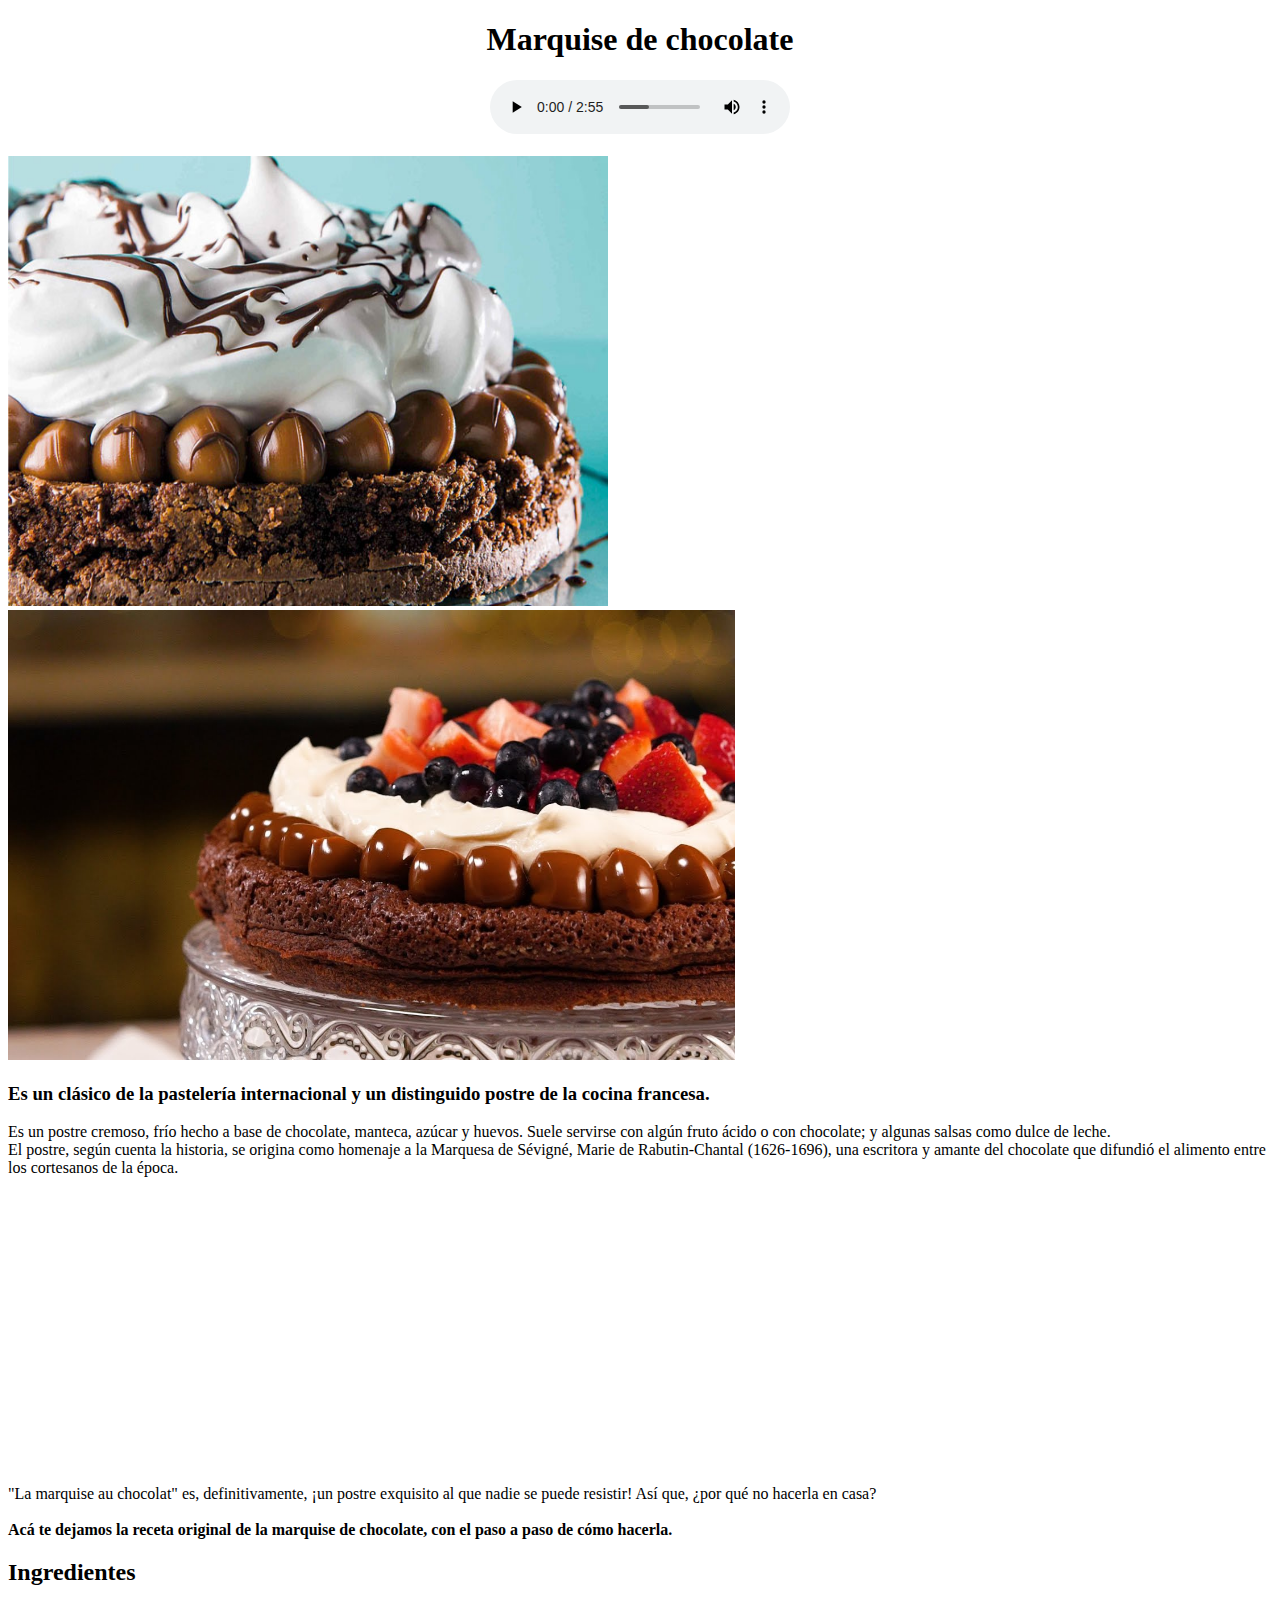
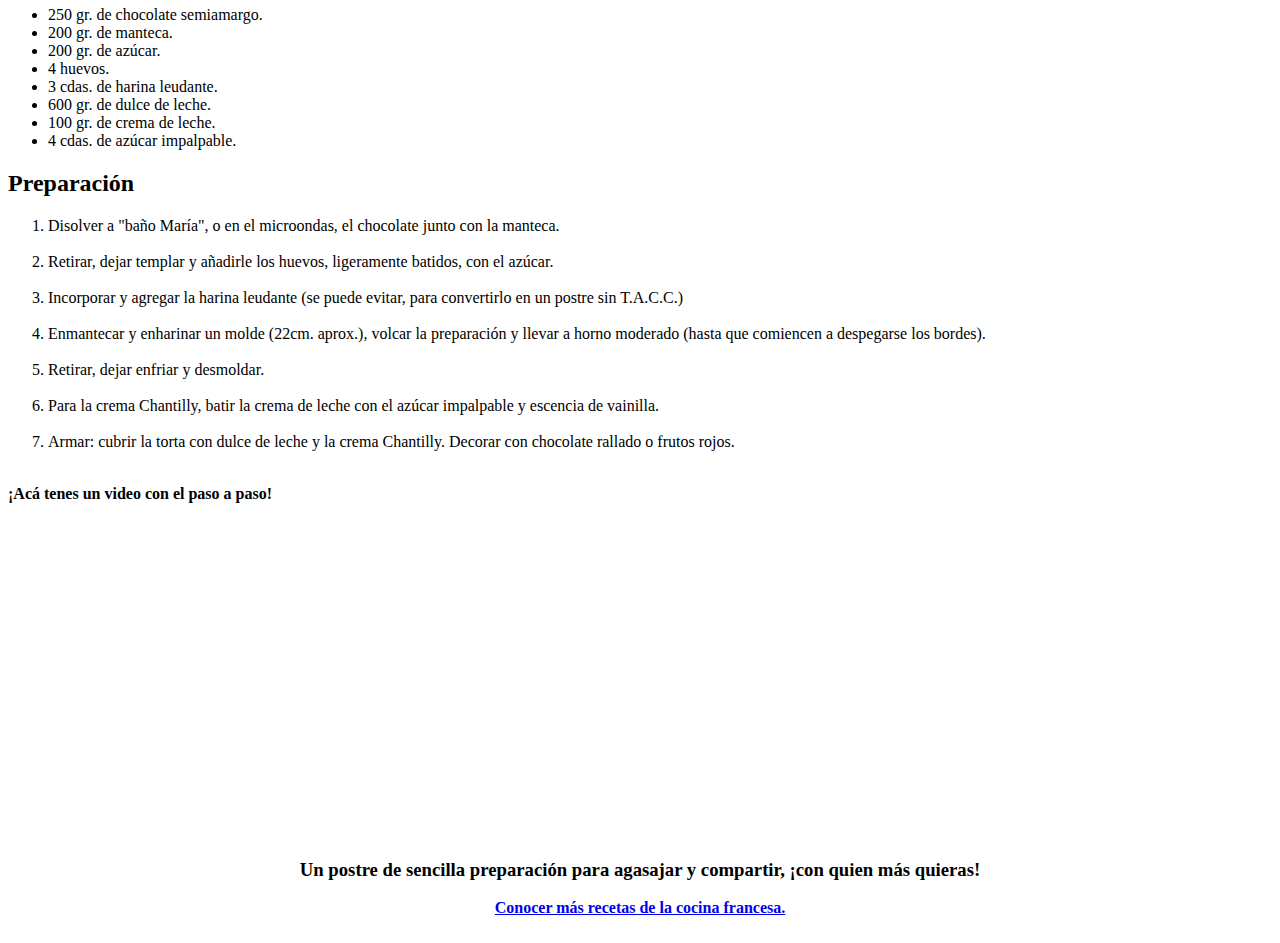
==== index.html @ 885d525e "Add files via upload" ====
<!DOCTYPE html>
<html lang="en">
<head>
    <meta charset="UTF-8">
    <meta http-equiv="X-UA-Compatible" content="IE=edge">
    <meta name="viewport" content="width=device-width, initial-scale=1.0">
    <title>Marquise de chocolate</title>
    <link rel="stylesheet" href="./CSS/estilos.css">
</head>

<body>
    <center><h1>Marquise de chocolate</h1></center>
    <center><audio controls autoplay loop src="./Audio/audio_frances.mp3"></audio></center>
    <br>
    <img src= ./Imagenes/marquise1.jpg width="600" height="450" alt="Marquise de chocolate.">
    <img src="./Imagenes/marquise2.jpg" width="727" height="450" alt="Marquise de chocolate.">
    <br>
    <h3 class="subt">Es un clásico de la pastelería internacional y un distinguido postre de la cocina francesa. </h3>

    <div class="text">
    <p>Es un postre cremoso, frío hecho a base de chocolate, manteca, azúcar y huevos. Suele servirse con algún fruto ácido o con chocolate; y algunas salsas como dulce de leche.
        <br>
        El postre, según cuenta la historia, se origina como homenaje a la Marquesa de Sévigné, Marie de Rabutin-Chantal (1626-1696), una escritora y amante del chocolate que difundió el alimento entre los cortesanos de la época.
       <br>
        <center><iframe src="https://www.google.com/maps/embed?pb=!1m18!1m12!1m3!1d335958.1500608494!2d2.1276779571623785!3d48.86367955632612!2m3!1f0!2f0!3f0!3m2!1i1024!2i768!4f13.1!3m3!1m2!1s0x47e613c4b02a1e15%3A0x72eabdcb3ad2bd9b!2zU8OpdmlnbsOp!5e0!3m2!1ses!2sar!4v1665780588231!5m2!1ses!2sar" width="500" height="270" style="border:0;" allowfullscreen="" loading="lazy" referrerpolicy="no-referrer-when-downgrade"></iframe></center>
       <br>
        "La marquise au chocolat" es, definitivamente, ¡un postre exquisito al que nadie se puede resistir! Así que, ¿por qué no hacerla en casa?</b>
        <br>
        <br>
        <b> Acá te dejamos la receta original de la marquise de chocolate, con el paso a paso de cómo hacerla.</b>
    </div>
    
    <div class="listas">
    <h2 class="subtitulo">Ingredientes  </h2>
    <ul>
        <li>250 gr. de chocolate semiamargo.</li>
        <li>200 gr. de manteca.</li>
        <li>200 gr. de azúcar.</li>
        <li>4 huevos.</li>
        <li>3 cdas. de harina leudante.</li>
        <li>600 gr. de dulce de leche.</li>
        <li>100 gr. de crema de leche.</li>
        <li>4 cdas. de azúcar impalpable.</li>
    </ul>
    
    <h2 class="subtitulo">Preparación  </h2>
    <ol>
        <li>Disolver a "baño María", o en el microondas, el chocolate junto con la manteca.</li>
        <br>
        <li>Retirar, dejar templar y añadirle los huevos, ligeramente batidos, con el azúcar.</li>
        <br>
        <li>Incorporar y agregar la harina leudante (se puede evitar, para convertirlo en un postre sin T.A.C.C.)</li>
        <br>
        <li>Enmantecar y enharinar un molde (22cm. aprox.), volcar la preparación y llevar a horno moderado (hasta que comiencen a despegarse los bordes).</li>
        <br>
        <li>Retirar, dejar enfriar y desmoldar.</li>
        <br>
        <li>Para la crema Chantilly, batir la crema de leche con el azúcar impalpable y escencia de vainilla.</li>
        <br>
        <li>Armar: cubrir la torta con dulce de leche y la crema Chantilly. Decorar con chocolate rallado o frutos rojos.</li>
    </ol>
    </div>
    
    <br>
    <b class="text">¡Acá tenes un video con el paso a paso!</b>
    <br>
    <center><iframe width="560" height="315" src="https://www.youtube.com/embed/55jPCae52JI" title="YouTube video player" frameborder="0" allow="accelerometer; autoplay; clipboard-write; encrypted-media; gyroscope; picture-in-picture" allowfullscreen></iframe></center>
    <br>
    <center><h3 class="subt">Un postre de sencilla preparación para agasajar y compartir, ¡con quien más quieras! </h3></center>
    <center><b class="enlace"><a href="https://cocinafrancia.com/" target="_blank">Conocer más recetas de la cocina francesa.</a></b></center>
    <br>
</body>
</html>
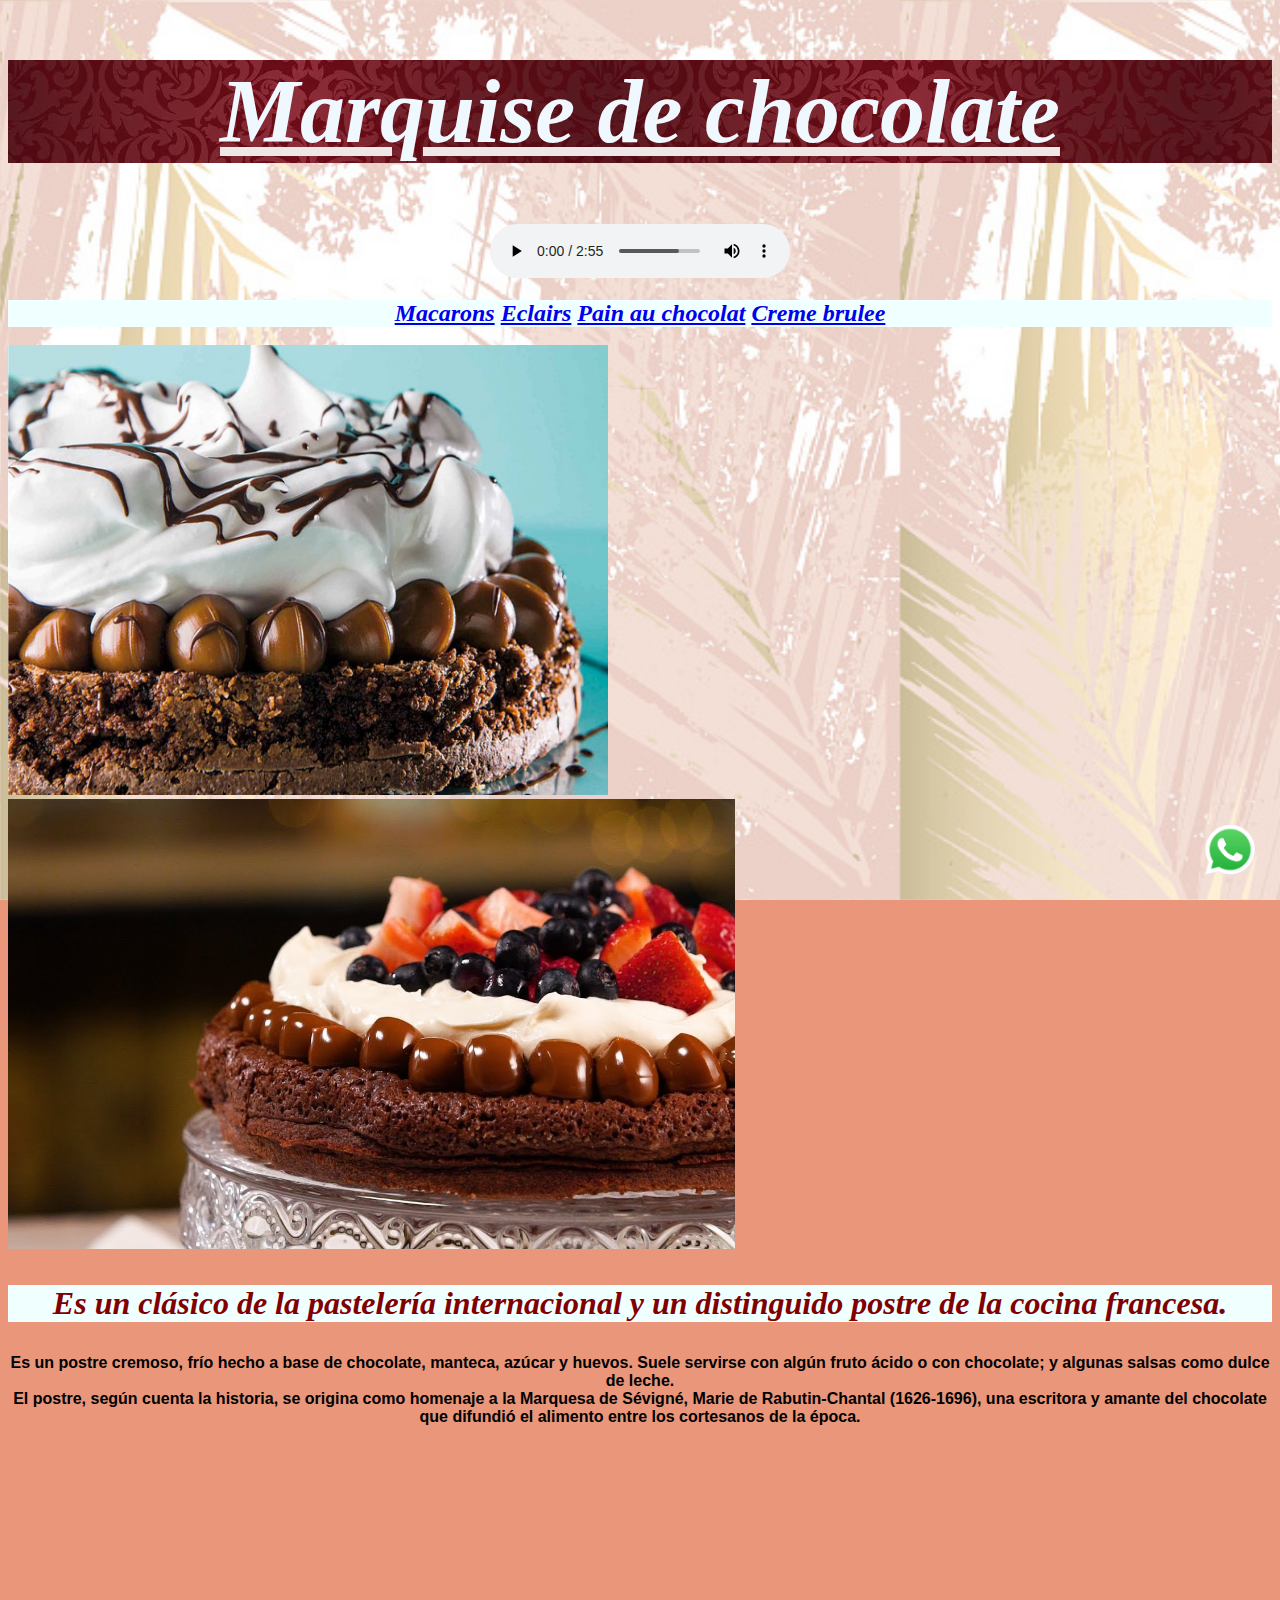
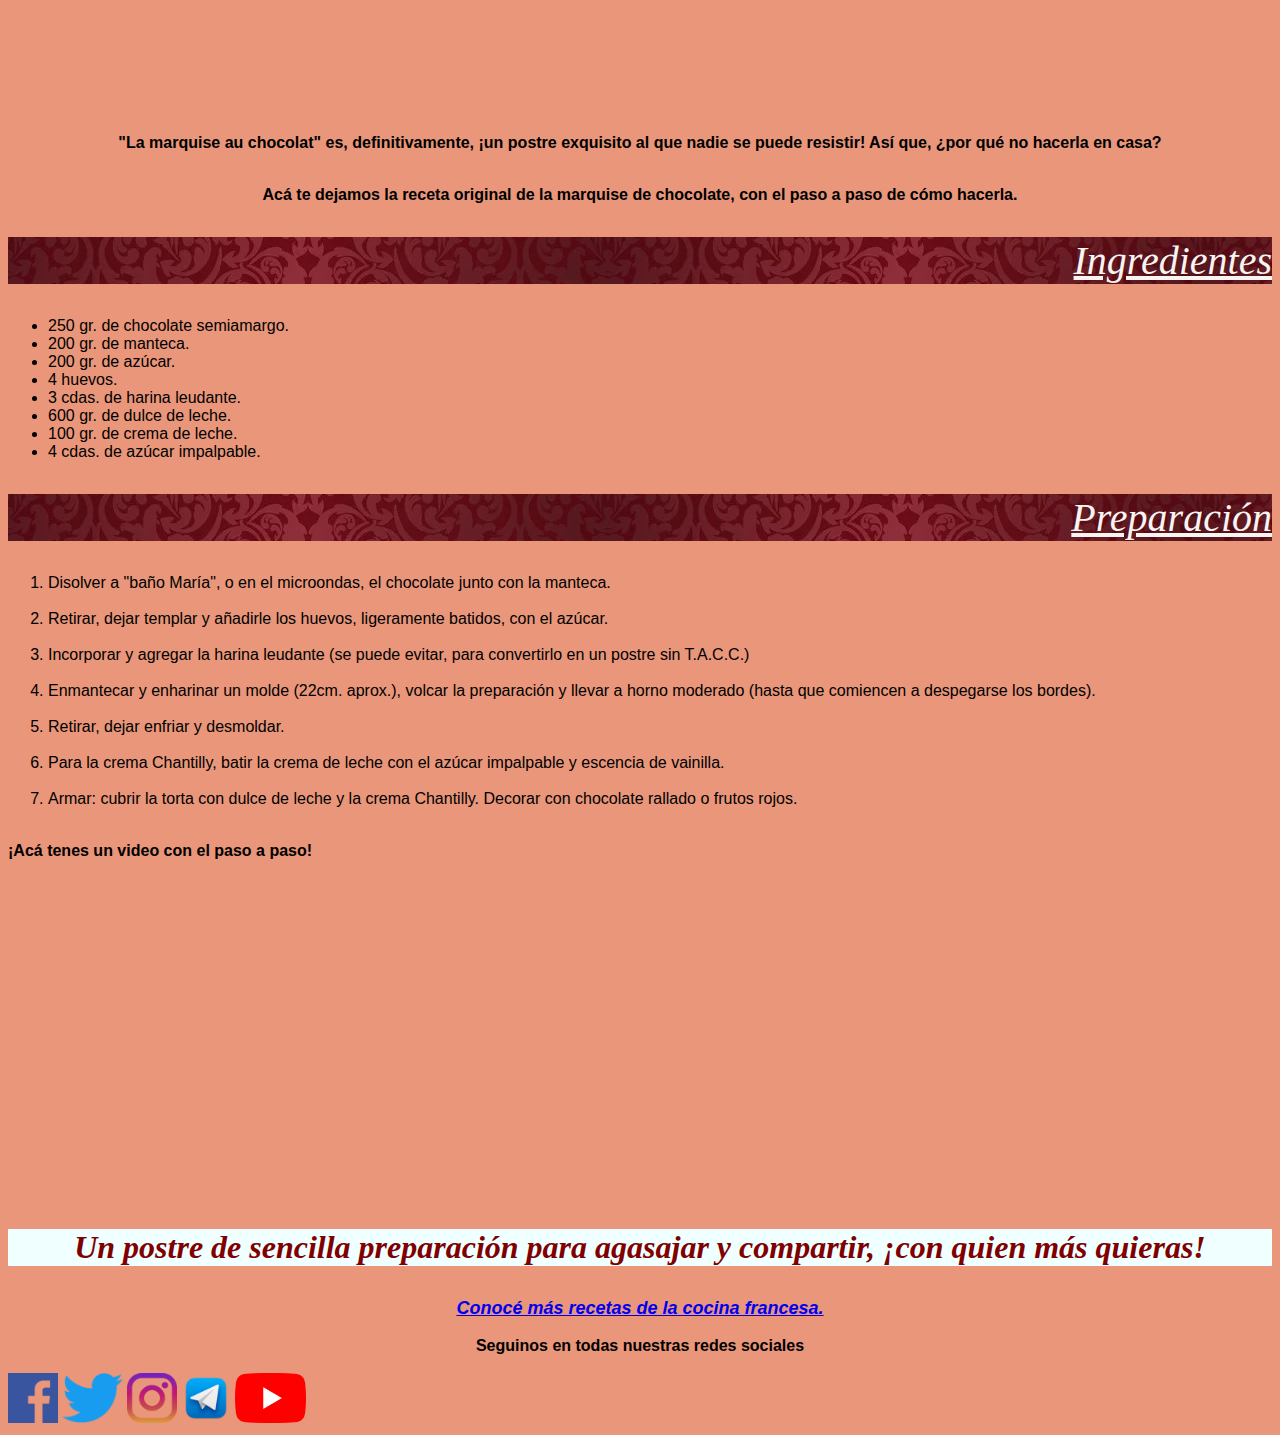
==== commit e912e8c6: "Add files via upload" ====
--- a/index.html
+++ b/index.html
@@ -9,65 +9,97 @@
 </head>
 
 <body>
-    <center><h1>Marquise de chocolate</h1></center>
-    <center><audio controls autoplay loop src="./Audio/audio_frances.mp3"></audio></center>
+    <header>
+        <center><h1>Marquise de chocolate</h1></center>
+        <center><audio controls autoplay loop src="./Audio/audio_frances.mp3"></audio></center>
+    </header>
     <br>
-    <img src= ./Imagenes/marquise1.jpg width="600" height="450" alt="Marquise de chocolate.">
-    <img src="./Imagenes/marquise2.jpg" width="727" height="450" alt="Marquise de chocolate.">
-    <br>
-    <h3 class="subt">Es un clásico de la pastelería internacional y un distinguido postre de la cocina francesa. </h3>
-
+    <nav>
+        <a href="https://elgourmet.com/receta/macarrones-de-osvaldo-gross" target="_blank">Macarons</a>
+        <a href="https://elgourmet.com/receta/eclairs-con-pastelera-de-chocolate-al-cointreau" target="_blank">Eclairs</a>
+        <a href="https://elgourmet.com/receta/pain-au-chocolat-por-juan-manuel-herrera" target="_blank">Pain au chocolat</a>
+        <a href="https://elgourmet.com/receta/creme-brulee-4" target="_blank">Creme brulee</a>
+        <br>
+    </nav>
+    <section>
+        <br>
+        <img src= ./Imagenes/marquise1.jpg width="600" height="450" alt="Marquise de chocolate.">
+        <img src="./Imagenes/marquise2.jpg" width="727" height="450" alt="Marquise de chocolate.">
+        <br>
+        <h3 class="subt">Es un clásico de la pastelería internacional y un distinguido postre de la cocina francesa. </h3>
+    </section>
+    
     <div class="text">
-    <p>Es un postre cremoso, frío hecho a base de chocolate, manteca, azúcar y huevos. Suele servirse con algún fruto ácido o con chocolate; y algunas salsas como dulce de leche.
-        <br>
-        El postre, según cuenta la historia, se origina como homenaje a la Marquesa de Sévigné, Marie de Rabutin-Chantal (1626-1696), una escritora y amante del chocolate que difundió el alimento entre los cortesanos de la época.
-       <br>
-        <center><iframe src="https://www.google.com/maps/embed?pb=!1m18!1m12!1m3!1d335958.1500608494!2d2.1276779571623785!3d48.86367955632612!2m3!1f0!2f0!3f0!3m2!1i1024!2i768!4f13.1!3m3!1m2!1s0x47e613c4b02a1e15%3A0x72eabdcb3ad2bd9b!2zU8OpdmlnbsOp!5e0!3m2!1ses!2sar!4v1665780588231!5m2!1ses!2sar" width="500" height="270" style="border:0;" allowfullscreen="" loading="lazy" referrerpolicy="no-referrer-when-downgrade"></iframe></center>
-       <br>
-        "La marquise au chocolat" es, definitivamente, ¡un postre exquisito al que nadie se puede resistir! Así que, ¿por qué no hacerla en casa?</b>
-        <br>
+        <aside>
+            <p>Es un postre cremoso, frío hecho a base de chocolate, manteca, azúcar y huevos. Suele servirse con algún fruto ácido o con chocolate; y algunas salsas como dulce de leche.
+                <br>
+                El postre, según cuenta la historia, se origina como homenaje a la Marquesa de Sévigné, Marie de Rabutin-Chantal (1626-1696), una escritora y amante del chocolate que difundió el alimento entre los cortesanos de la época.
+                <br>
+                <center><iframe src="https://www.google.com/maps/embed?pb=!1m18!1m12!1m3!1d335958.1500608494!2d2.1276779571623785!3d48.86367955632612!2m3!1f0!2f0!3f0!3m2!1i1024!2i768!4f13.1!3m3!1m2!1s0x47e613c4b02a1e15%3A0x72eabdcb3ad2bd9b!2zU8OpdmlnbsOp!5e0!3m2!1ses!2sar!4v1665780588231!5m2!1ses!2sar" width="500" height="270" style="border:0;" allowfullscreen="" loading="lazy" referrerpolicy="no-referrer-when-downgrade"></iframe></center>
+                <br>
+                "La marquise au chocolat" es, definitivamente, ¡un postre exquisito al que nadie se puede resistir! Así que, ¿por qué no hacerla en casa?
+                <br>
+            </p>
+        </aside>
         <br>
         <b> Acá te dejamos la receta original de la marquise de chocolate, con el paso a paso de cómo hacerla.</b>
     </div>
     
     <div class="listas">
-    <h2 class="subtitulo">Ingredientes  </h2>
-    <ul>
-        <li>250 gr. de chocolate semiamargo.</li>
-        <li>200 gr. de manteca.</li>
-        <li>200 gr. de azúcar.</li>
-        <li>4 huevos.</li>
-        <li>3 cdas. de harina leudante.</li>
-        <li>600 gr. de dulce de leche.</li>
-        <li>100 gr. de crema de leche.</li>
-        <li>4 cdas. de azúcar impalpable.</li>
-    </ul>
-    
-    <h2 class="subtitulo">Preparación  </h2>
-    <ol>
-        <li>Disolver a "baño María", o en el microondas, el chocolate junto con la manteca.</li>
-        <br>
-        <li>Retirar, dejar templar y añadirle los huevos, ligeramente batidos, con el azúcar.</li>
-        <br>
-        <li>Incorporar y agregar la harina leudante (se puede evitar, para convertirlo en un postre sin T.A.C.C.)</li>
-        <br>
-        <li>Enmantecar y enharinar un molde (22cm. aprox.), volcar la preparación y llevar a horno moderado (hasta que comiencen a despegarse los bordes).</li>
-        <br>
-        <li>Retirar, dejar enfriar y desmoldar.</li>
-        <br>
-        <li>Para la crema Chantilly, batir la crema de leche con el azúcar impalpable y escencia de vainilla.</li>
-        <br>
-        <li>Armar: cubrir la torta con dulce de leche y la crema Chantilly. Decorar con chocolate rallado o frutos rojos.</li>
-    </ol>
+        <section>
+            <h2 class="subtitulo">Ingredientes  </h2>
+            <ul>
+                <li>250 gr. de chocolate semiamargo.</li>
+                <li>200 gr. de manteca.</li>
+                <li>200 gr. de azúcar.</li>
+                <li>4 huevos.</li>
+                <li>3 cdas. de harina leudante.</li>
+                <li>600 gr. de dulce de leche.</li>
+                <li>100 gr. de crema de leche.</li>
+                <li>4 cdas. de azúcar impalpable.</li>
+            </ul>
+
+            <h2 class="subtitulo">Preparación  </h2>
+            <ol>
+                <li>Disolver a "baño María", o en el microondas, el chocolate junto con la manteca.</li>
+                <br>
+                <li>Retirar, dejar templar y añadirle los huevos, ligeramente batidos, con el azúcar.</li>
+                <br>
+                <li>Incorporar y agregar la harina leudante (se puede evitar, para convertirlo en un postre sin T.A.C.C.)</li>
+                <br>
+                <li>Enmantecar y enharinar un molde (22cm. aprox.), volcar la preparación y llevar a horno moderado (hasta que comiencen a despegarse los bordes).</li>
+                <br>
+                <li>Retirar, dejar enfriar y desmoldar.</li>
+                <br>
+                <li>Para la crema Chantilly, batir la crema de leche con el azúcar impalpable y escencia de vainilla.</li>
+                <br>
+                <li>Armar: cubrir la torta con dulce de leche y la crema Chantilly. Decorar con chocolate rallado o frutos rojos.</li>
+            </ol>
+         </section>
     </div>
     
-    <br>
-    <b class="text">¡Acá tenes un video con el paso a paso!</b>
-    <br>
-    <center><iframe width="560" height="315" src="https://www.youtube.com/embed/55jPCae52JI" title="YouTube video player" frameborder="0" allow="accelerometer; autoplay; clipboard-write; encrypted-media; gyroscope; picture-in-picture" allowfullscreen></iframe></center>
-    <br>
-    <center><h3 class="subt">Un postre de sencilla preparación para agasajar y compartir, ¡con quien más quieras! </h3></center>
-    <center><b class="enlace"><a href="https://cocinafrancia.com/" target="_blank">Conocer más recetas de la cocina francesa.</a></b></center>
-    <br>
+    <section>
+        <br>
+        <b class="text">¡Acá tenes un video con el paso a paso!</b>
+        <br>
+        <center><iframe width="560" height="315" src="https://www.youtube.com/embed/55jPCae52JI" title="YouTube video player" frameborder="0" allow="accelerometer; autoplay; clipboard-write; encrypted-media; gyroscope; picture-in-picture" allowfullscreen></iframe></center>
+        <br>
+    </section>
+
+    <footer>
+        <center><h3 class="subt">Un postre de sencilla preparación para agasajar y compartir, ¡con quien más quieras! </h3></center>
+        <center><b class="enlace"><a href="https://cocinafrancia.com/" target="_blank">Conocé más recetas de la cocina francesa.</a></b></center>
+        <br>
+        <center><b class="text">Seguinos en todas nuestras redes sociales</a></b></center>
+        <br>
+        <a href="https://www.facebook.com/" target="_blank"><img src="./Imagenes/facebook.png" height= 50px alt="Facebook"></a>
+        <a href="https://twitter.com/home" target="_blank"><img src="./Imagenes/twitter.png" height= 50px alt="Twitter"></a>
+        <a href="https://www.instagram.com/" target="_blank"><img src="./Imagenes/instagram.png" height= 50px alt="Instagram"></a>
+        <a href="https://telegram.org/" target="_blank"><img src="./Imagenes/telegram.png" height= 50px alt="Telegram"></a>
+        <a href="https://www.youtube.com/" target="_blank"><img src="./Imagenes/youtube.png" height= 50px alt="Youtube"></a>
+    </footer>
+
+    <a href="https://wa.me/5493492685403" target="_blank"><img src="./Imagenes/whatsapp.png" height= 50px alt="WhatsApp" id="wpp"></a>
+
 </body>
 </html>--- a/CSS/estilos.css
+++ b/CSS/estilos.css
@@ -0,0 +1,56 @@
+body {background-color: darksalmon; background-image: url(../Imagenes/imagen_fondo.jpg); background-attachment:fixed; background-size:contain;}
+
+h1 {font-family:Monotype Corsiva; 
+    font-size: 90px; 
+    font: weight 500; 
+    font-style:italic; 
+    color: aliceblue;
+    text-decoration:solid;
+    text-decoration-line: underline;
+    text-decoration-color: rgb(238, 231, 231);
+    background-image: url(../Imagenes/imagen_fondo_titulo.jpg);}
+
+nav {color:maroon; 
+    background-color: azure; 
+    font-size:x-large; 
+    font-weight:bolder; 
+    font-style: italic; 
+    font-family: 'Times New Roman', Times, serif; 
+    text-align: center;}
+
+.subt {color:maroon; 
+    background-color: azure; 
+    font-size:xx-large; 
+    font-weight:bolder; 
+    font-style: italic; 
+    font-family: 'Times New Roman', Times, serif; 
+    text-align: center;}
+
+.text {font-size:medium; 
+    font-weight: 700; 
+    font-family: Arial, Helvetica, sans-serif; 
+    font-style: normal; 
+    text-align:center;}
+
+.subtitulo {color:rgb(248, 244, 242); 
+    background-image: url(../Imagenes/imagen_fondo_titulo.jpg) ; 
+    font-size: 40px; 
+    font-family:Monotype Corsiva; 
+    font-weight: 500; 
+    font-style:oblique; 
+    text-align: right; 
+    text-decoration:underline; }
+
+.listas {font-size:medium; 
+    font-weight: 500; 
+    font-family: Arial, Helvetica, sans-serif; 
+    font-style: normal; 
+    text-align:left;}
+
+.enlace {font-size: large; 
+    font-family: Arial, Helvetica, sans-serif; 
+    font-style: italic;}
+
+#wpp {position: fixed; 
+    bottom: 25px; 
+    right: 25px;}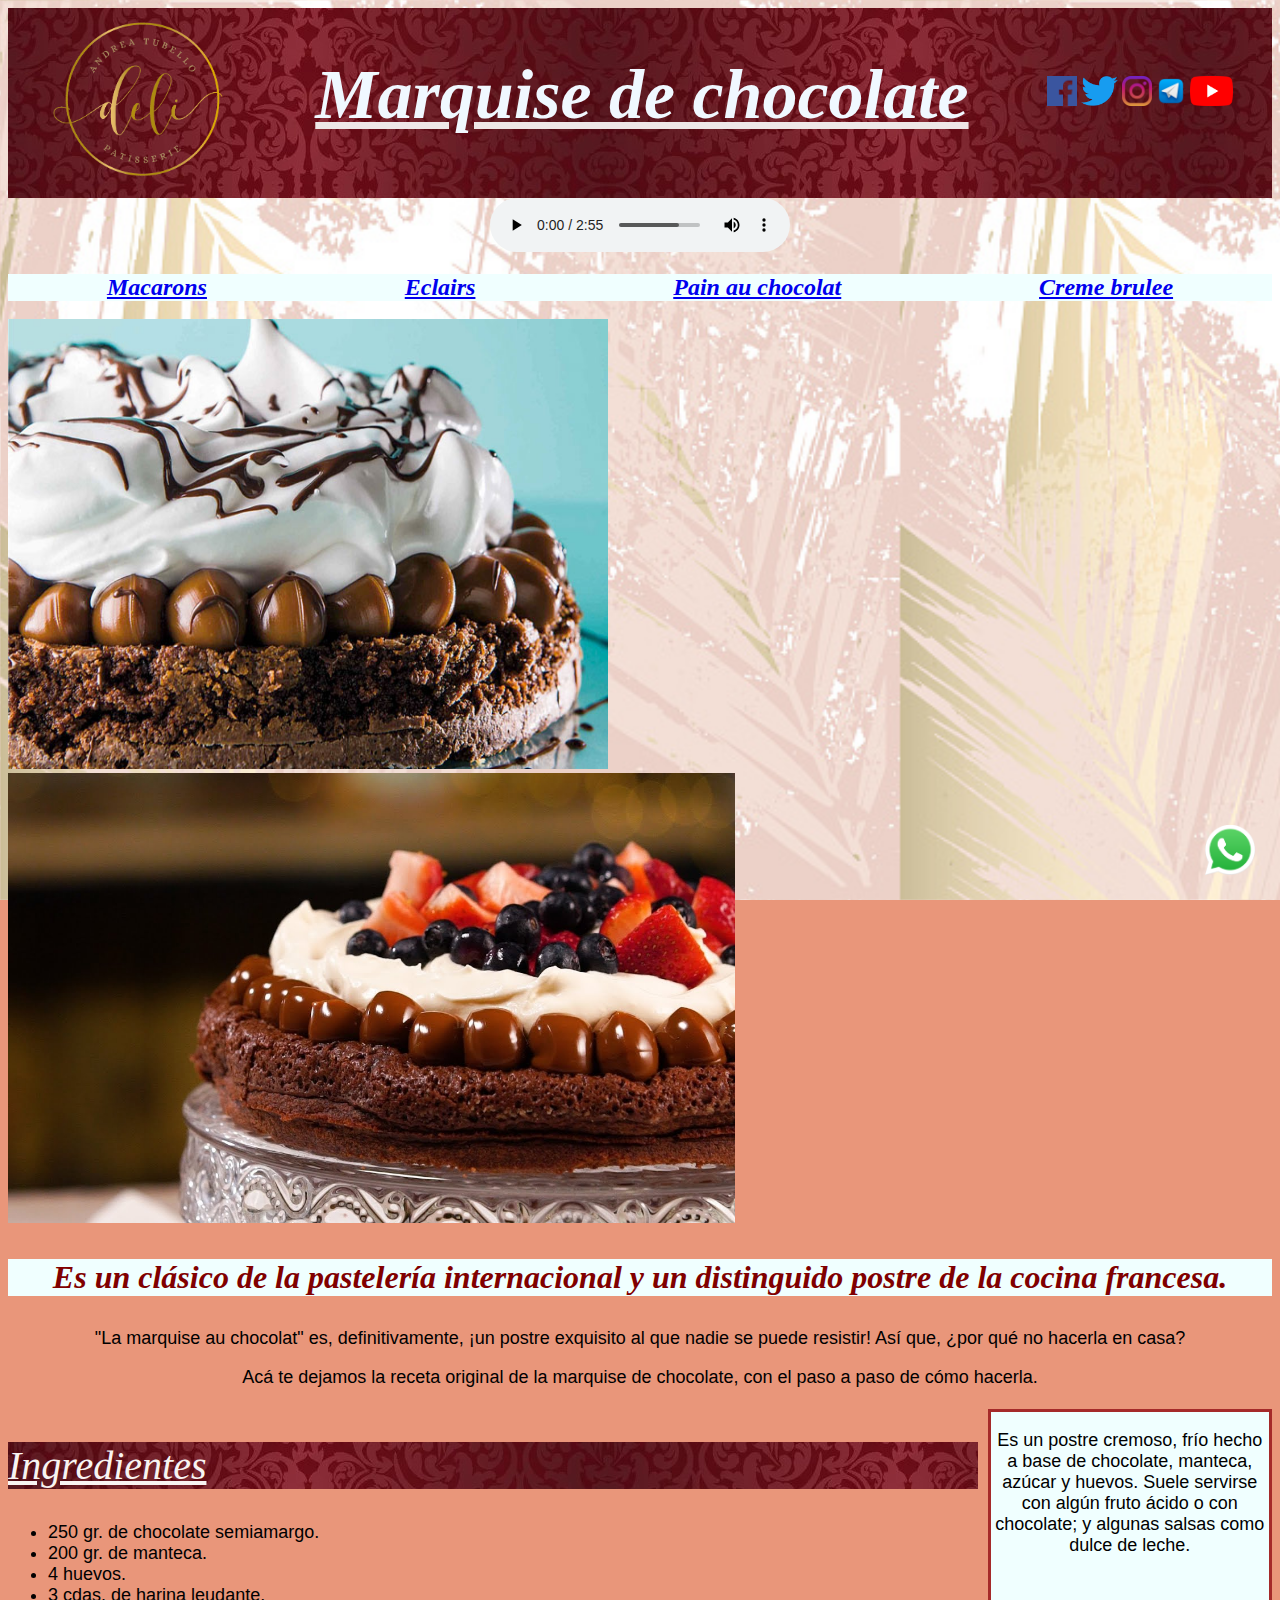
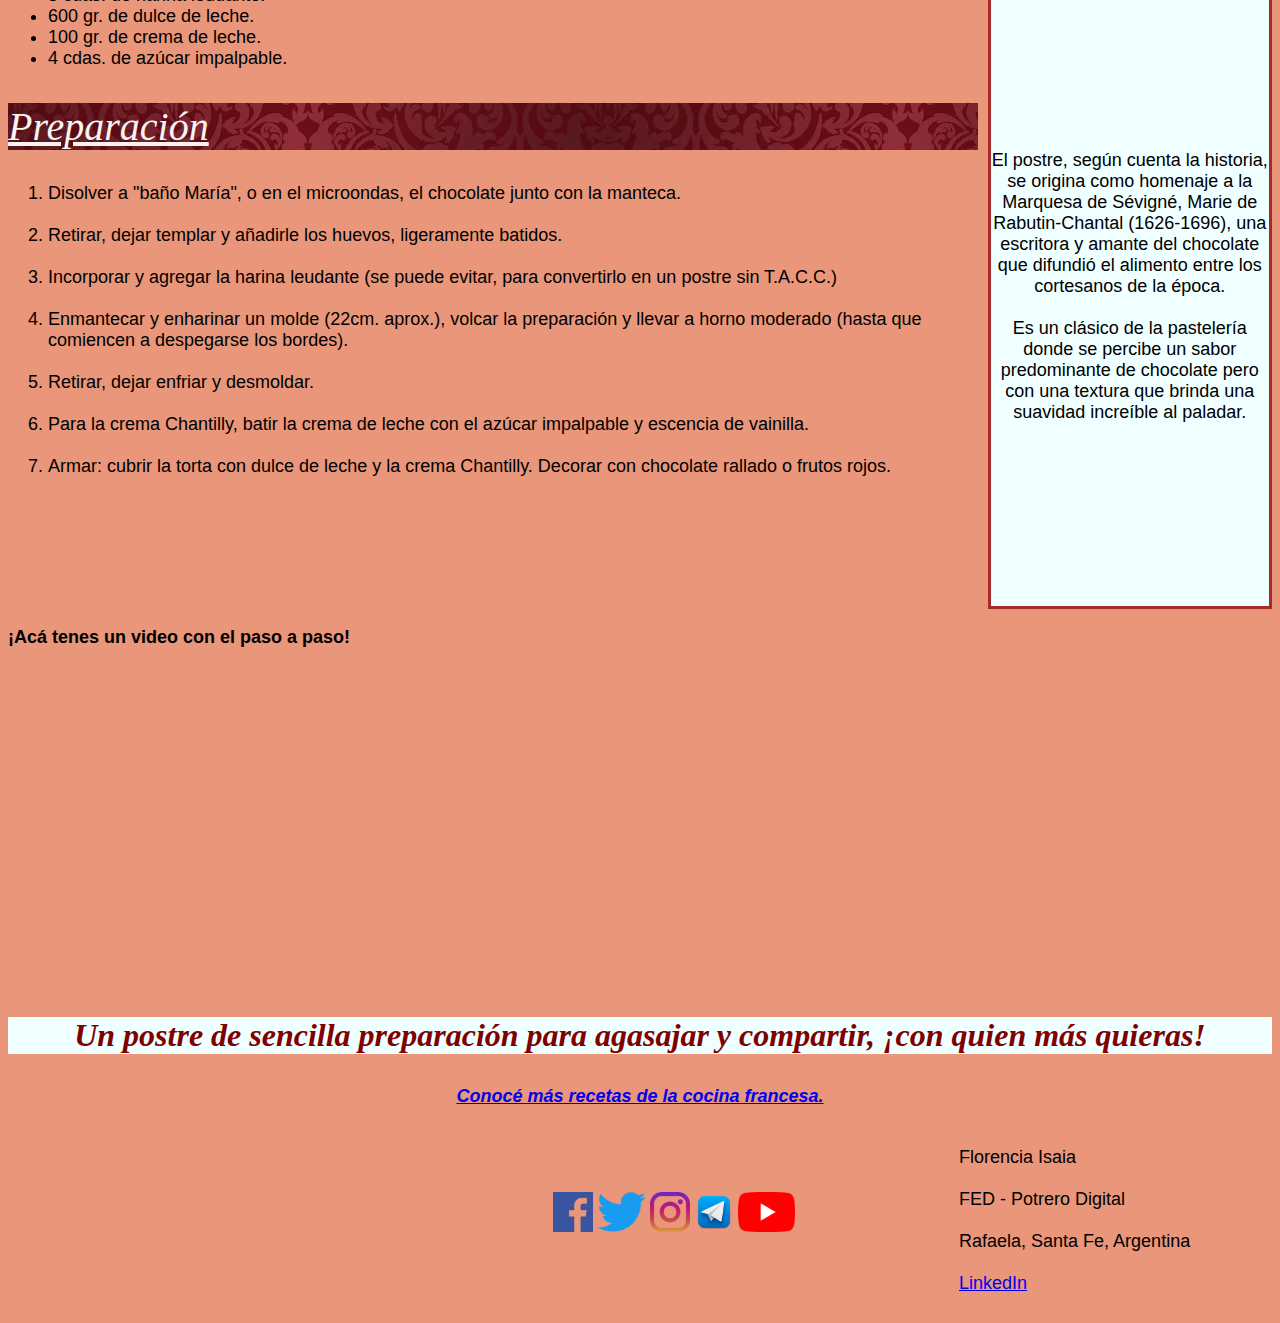
==== commit 1cd6ac57: "Add files via upload" ====
--- a/index.html
+++ b/index.html
@@ -10,60 +10,59 @@
 
 <body>
     <header>
+        <img src="./Imagenes/logo.png" alt="Logo" id="logo">
         <center><h1>Marquise de chocolate</h1></center>
-        <center><audio controls autoplay loop src="./Audio/audio_frances.mp3"></audio></center>
+        <div class="enlaces">
+            <a href="https://www.facebook.com/" target="_blank"><img src="./Imagenes/facebook.png" height= 30px alt="Facebook"></a>
+            <a href="https://twitter.com/home" target="_blank"><img src="./Imagenes/twitter.png" height= 30px alt="Twitter"></a>
+            <a href="https://www.instagram.com/" target="_blank"><img src="./Imagenes/instagram.png" height= 30px alt="Instagram"></a>
+            <a href="https://telegram.org/" target="_blank"><img src="./Imagenes/telegram.png" height= 30px alt="Telegram"></a>
+            <a href="https://www.youtube.com/" target="_blank"><img src="./Imagenes/youtube.png" height= 30px alt="Youtube"></a>
+        </div>
     </header>
+
+    <center><audio controls autoplay loop src="./Audio/audio_frances.mp3" id="rep"></audio></center>
     <br>
+
     <nav>
-        <a href="https://elgourmet.com/receta/macarrones-de-osvaldo-gross" target="_blank">Macarons</a>
-        <a href="https://elgourmet.com/receta/eclairs-con-pastelera-de-chocolate-al-cointreau" target="_blank">Eclairs</a>
-        <a href="https://elgourmet.com/receta/pain-au-chocolat-por-juan-manuel-herrera" target="_blank">Pain au chocolat</a>
-        <a href="https://elgourmet.com/receta/creme-brulee-4" target="_blank">Creme brulee</a>
-        <br>
+        <div id="recetas">
+            <a href="https://elgourmet.com/receta/macarrones-de-osvaldo-gross" target="_blank">Macarons</a>
+            <a href="https://elgourmet.com/receta/eclairs-con-pastelera-de-chocolate-al-cointreau" target="_blank">Eclairs</a>
+            <a href="https://elgourmet.com/receta/pain-au-chocolat-por-juan-manuel-herrera" target="_blank">Pain au chocolat</a>
+            <a href="https://elgourmet.com/receta/creme-brulee-4" target="_blank">Creme brulee</a>
+        </div>
     </nav>
+    
     <section>
         <br>
         <img src= ./Imagenes/marquise1.jpg width="600" height="450" alt="Marquise de chocolate.">
         <img src="./Imagenes/marquise2.jpg" width="727" height="450" alt="Marquise de chocolate.">
         <br>
         <h3 class="subt">Es un clásico de la pastelería internacional y un distinguido postre de la cocina francesa. </h3>
+        <div class="intro">
+            <center><p>"La marquise au chocolat" es, definitivamente, ¡un postre exquisito al que nadie se puede resistir! Así que, ¿por qué no hacerla en casa?</p></center>
+            <center><b> Acá te dejamos la receta original de la marquise de chocolate, con el paso a paso de cómo hacerla.</b></center>
+            <br>
+        </div>
     </section>
     
-    <div class="text">
-        <aside>
-            <p>Es un postre cremoso, frío hecho a base de chocolate, manteca, azúcar y huevos. Suele servirse con algún fruto ácido o con chocolate; y algunas salsas como dulce de leche.
-                <br>
-                El postre, según cuenta la historia, se origina como homenaje a la Marquesa de Sévigné, Marie de Rabutin-Chantal (1626-1696), una escritora y amante del chocolate que difundió el alimento entre los cortesanos de la época.
-                <br>
-                <center><iframe src="https://www.google.com/maps/embed?pb=!1m18!1m12!1m3!1d335958.1500608494!2d2.1276779571623785!3d48.86367955632612!2m3!1f0!2f0!3f0!3m2!1i1024!2i768!4f13.1!3m3!1m2!1s0x47e613c4b02a1e15%3A0x72eabdcb3ad2bd9b!2zU8OpdmlnbsOp!5e0!3m2!1ses!2sar!4v1665780588231!5m2!1ses!2sar" width="500" height="270" style="border:0;" allowfullscreen="" loading="lazy" referrerpolicy="no-referrer-when-downgrade"></iframe></center>
-                <br>
-                "La marquise au chocolat" es, definitivamente, ¡un postre exquisito al que nadie se puede resistir! Así que, ¿por qué no hacerla en casa?
-                <br>
-            </p>
-        </aside>
-        <br>
-        <b> Acá te dejamos la receta original de la marquise de chocolate, con el paso a paso de cómo hacerla.</b>
-    </div>
-    
-    <div class="listas">
-        <section>
+    <section id="main">
+        <div class="listas">
             <h2 class="subtitulo">Ingredientes  </h2>
             <ul>
                 <li>250 gr. de chocolate semiamargo.</li>
                 <li>200 gr. de manteca.</li>
-                <li>200 gr. de azúcar.</li>
                 <li>4 huevos.</li>
                 <li>3 cdas. de harina leudante.</li>
                 <li>600 gr. de dulce de leche.</li>
                 <li>100 gr. de crema de leche.</li>
                 <li>4 cdas. de azúcar impalpable.</li>
             </ul>
-
             <h2 class="subtitulo">Preparación  </h2>
             <ol>
                 <li>Disolver a "baño María", o en el microondas, el chocolate junto con la manteca.</li>
                 <br>
-                <li>Retirar, dejar templar y añadirle los huevos, ligeramente batidos, con el azúcar.</li>
+                <li>Retirar, dejar templar y añadirle los huevos, ligeramente batidos.</li>
                 <br>
                 <li>Incorporar y agregar la harina leudante (se puede evitar, para convertirlo en un postre sin T.A.C.C.)</li>
                 <br>
@@ -75,28 +74,55 @@
                 <br>
                 <li>Armar: cubrir la torta con dulce de leche y la crema Chantilly. Decorar con chocolate rallado o frutos rojos.</li>
             </ol>
-         </section>
-    </div>
-    
+        </div>
+
+        <aside>
+            <p>Es un postre cremoso, frío hecho a base de chocolate, manteca, azúcar y huevos. Suele servirse con algún fruto ácido o con chocolate; y algunas salsas como dulce de leche.
+                <br>
+                <center><iframe src="https://www.google.com/maps/embed?pb=!1m18!1m12!1m3!1d335958.1500608494!2d2.1276779571623785!3d48.86367955632612!2m3!1f0!2f0!3f0!3m2!1i1024!2i768!4f13.1!3m3!1m2!1s0x47e613c4b02a1e15%3A0x72eabdcb3ad2bd9b!2zU8OpdmlnbsOp!5e0!3m2!1ses!2sar!4v1665780588231!5m2!1ses!2sar" width="250" style="border:0;" allowfullscreen="" loading="lazy" referrerpolicy="no-referrer-when-downgrade"></iframe></center>
+                <br>
+                El postre, según cuenta la historia, se origina como homenaje a la Marquesa de Sévigné, Marie de Rabutin-Chantal (1626-1696), una escritora y amante del chocolate que difundió el alimento entre los cortesanos de la época.
+                <br>
+                <br>
+                Es un clásico de la pastelería donde se percibe un sabor predominante de chocolate pero con una textura que brinda una suavidad increíble al paladar.
+                
+            </p>
+        </aside>
+    </section>
+
     <section>
         <br>
         <b class="text">¡Acá tenes un video con el paso a paso!</b>
         <br>
+        <br>
         <center><iframe width="560" height="315" src="https://www.youtube.com/embed/55jPCae52JI" title="YouTube video player" frameborder="0" allow="accelerometer; autoplay; clipboard-write; encrypted-media; gyroscope; picture-in-picture" allowfullscreen></iframe></center>
-        <br>
     </section>
 
-    <footer>
-        <center><h3 class="subt">Un postre de sencilla preparación para agasajar y compartir, ¡con quien más quieras! </h3></center>
+    <center><h3 class="subt">Un postre de sencilla preparación para agasajar y compartir, ¡con quien más quieras! </h3></center>
         <center><b class="enlace"><a href="https://cocinafrancia.com/" target="_blank">Conocé más recetas de la cocina francesa.</a></b></center>
         <br>
-        <center><b class="text">Seguinos en todas nuestras redes sociales</a></b></center>
-        <br>
-        <a href="https://www.facebook.com/" target="_blank"><img src="./Imagenes/facebook.png" height= 50px alt="Facebook"></a>
-        <a href="https://twitter.com/home" target="_blank"><img src="./Imagenes/twitter.png" height= 50px alt="Twitter"></a>
-        <a href="https://www.instagram.com/" target="_blank"><img src="./Imagenes/instagram.png" height= 50px alt="Instagram"></a>
-        <a href="https://telegram.org/" target="_blank"><img src="./Imagenes/telegram.png" height= 50px alt="Telegram"></a>
-        <a href="https://www.youtube.com/" target="_blank"><img src="./Imagenes/youtube.png" height= 50px alt="Youtube"></a>
+
+    <footer>
+        <iframe src="https://www.google.com/maps/embed?pb=!1m10!1m8!1m3!1d6821.928287324838!2d-61.49656158199565!3d-31.24941591862824!3m2!1i1024!2i768!4f13.1!5e0!3m2!1ses!2sar!4v1666917908942!5m2!1ses!2sar" height="150" style="border:0;" allowfullscreen="" loading="lazy" referrerpolicy="no-referrer-when-downgrade"></iframe></iframe>
+        <div class="enlaces">
+            <a href="https://www.facebook.com/" target="_blank"><img src="./Imagenes/facebook.png" height= 40px alt="Facebook"></a>
+            <a href="https://twitter.com/home" target="_blank"><img src="./Imagenes/twitter.png" height= 40px alt="Twitter"></a>
+            <a href="https://www.instagram.com/" target="_blank"><img src="./Imagenes/instagram.png" height= 40px alt="Instagram"></a>
+            <a href="https://telegram.org/" target="_blank"><img src="./Imagenes/telegram.png" height= 40px alt="Telegram"></a>
+            <a href="https://www.youtube.com/" target="_blank"><img src="./Imagenes/youtube.png" height= 40px alt="Youtube"></a>
+        </div>
+        <div id="datos">
+            Florencia Isaia
+            <br>
+            <br>
+            FED - Potrero Digital
+            <br>
+            <br>
+            Rafaela, Santa Fe, Argentina
+            <br>
+            <br>
+            <a href="https://www.linkedin.com/in/florencia-isaia-9a55151b6/?locale=en_US">LinkedIn</a>
+        </div>
     </footer>
 
     <a href="https://wa.me/5493492685403" target="_blank"><img src="./Imagenes/whatsapp.png" height= 50px alt="WhatsApp" id="wpp"></a>
--- a/CSS/estilos.css
+++ b/CSS/estilos.css
@@ -1,14 +1,29 @@
 body {background-color: darksalmon; background-image: url(../Imagenes/imagen_fondo.jpg); background-attachment:fixed; background-size:contain;}
 
-h1 {font-family:Monotype Corsiva; 
-    font-size: 90px; 
+header {
+    background-image: url(../Imagenes/imagen_fondo_titulo.jpg);
+    height: 190px;
+    display:flex;
+    justify-content: space-between;
+    justify-content: space-around;}
+
+#logo {
+    height: 180px;}
+
+h1 {font-family: Monotype Corsiva; 
+    font-size: 70px; 
     font: weight 500; 
     font-style:italic; 
     color: aliceblue;
     text-decoration:solid;
     text-decoration-line: underline;
-    text-decoration-color: rgb(238, 231, 231);
-    background-image: url(../Imagenes/imagen_fondo_titulo.jpg);}
+    text-decoration-color: rgb(238, 231, 231);}
+
+.enlaces {
+    background-color:inherit;
+    size: 30px;
+    margin-top: 68px;
+    margin-bottom: 80px;}
 
 nav {color:maroon; 
     background-color: azure; 
@@ -18,6 +33,12 @@
     font-family: 'Times New Roman', Times, serif; 
     text-align: center;}
 
+#recetas {
+    display: flex;
+    justify-content: space-around;
+    flex-grow: 1;
+}
+
 .subt {color:maroon; 
     background-color: azure; 
     font-size:xx-large; 
@@ -26,7 +47,32 @@
     font-family: 'Times New Roman', Times, serif; 
     text-align: center;}
 
-.text {font-size:medium; 
+.intro {
+    font-size:large; 
+    font-weight: 200; 
+    font-family: Arial, Helvetica, sans-serif; 
+    font-style: normal; 
+    text-align:center;}
+
+#main {
+    display: flex;
+    height: 800px;
+    overflow: auto;}
+
+aside {
+    width: 350px;
+    background-color: azure;
+    justify-content: space-around;
+    margin-left: 10px;
+    border-style: solid;
+    border-color: brown;
+    font-size:large; 
+    font-weight: 200; 
+    font-family: Arial, Helvetica, sans-serif; 
+    font-style: normal; 
+    text-align:center;}
+
+.text {font-size:large; 
     font-weight: 700; 
     font-family: Arial, Helvetica, sans-serif; 
     font-style: normal; 
@@ -38,19 +84,38 @@
     font-family:Monotype Corsiva; 
     font-weight: 500; 
     font-style:oblique; 
-    text-align: right; 
+    text-align: left; 
     text-decoration:underline; }
 
-.listas {font-size:medium; 
-    font-weight: 500; 
+.listas {font-size:large; 
+    font-weight: 300; 
     font-family: Arial, Helvetica, sans-serif; 
     font-style: normal; 
-    text-align:left;}
+    text-align:left;
+    justify-content: flex-start;
+    flex-grow: 3;
+    overflow: auto;}
 
 .enlace {font-size: large; 
     font-family: Arial, Helvetica, sans-serif; 
     font-style: italic;}
 
+footer {
+    background-color: inherit;
+    height: 190px;
+    display:flex;
+    justify-content: space-between;
+    justify-content: space-around;
+    align-items: center;
+    flex-grow: 3;}
+
+#datos {
+    font-size:large; 
+    font-weight: 300; 
+    font-family: Arial, Helvetica, sans-serif; 
+    font-style: normal; 
+    text-align:left;}
+
 #wpp {position: fixed; 
     bottom: 25px; 
     right: 25px;}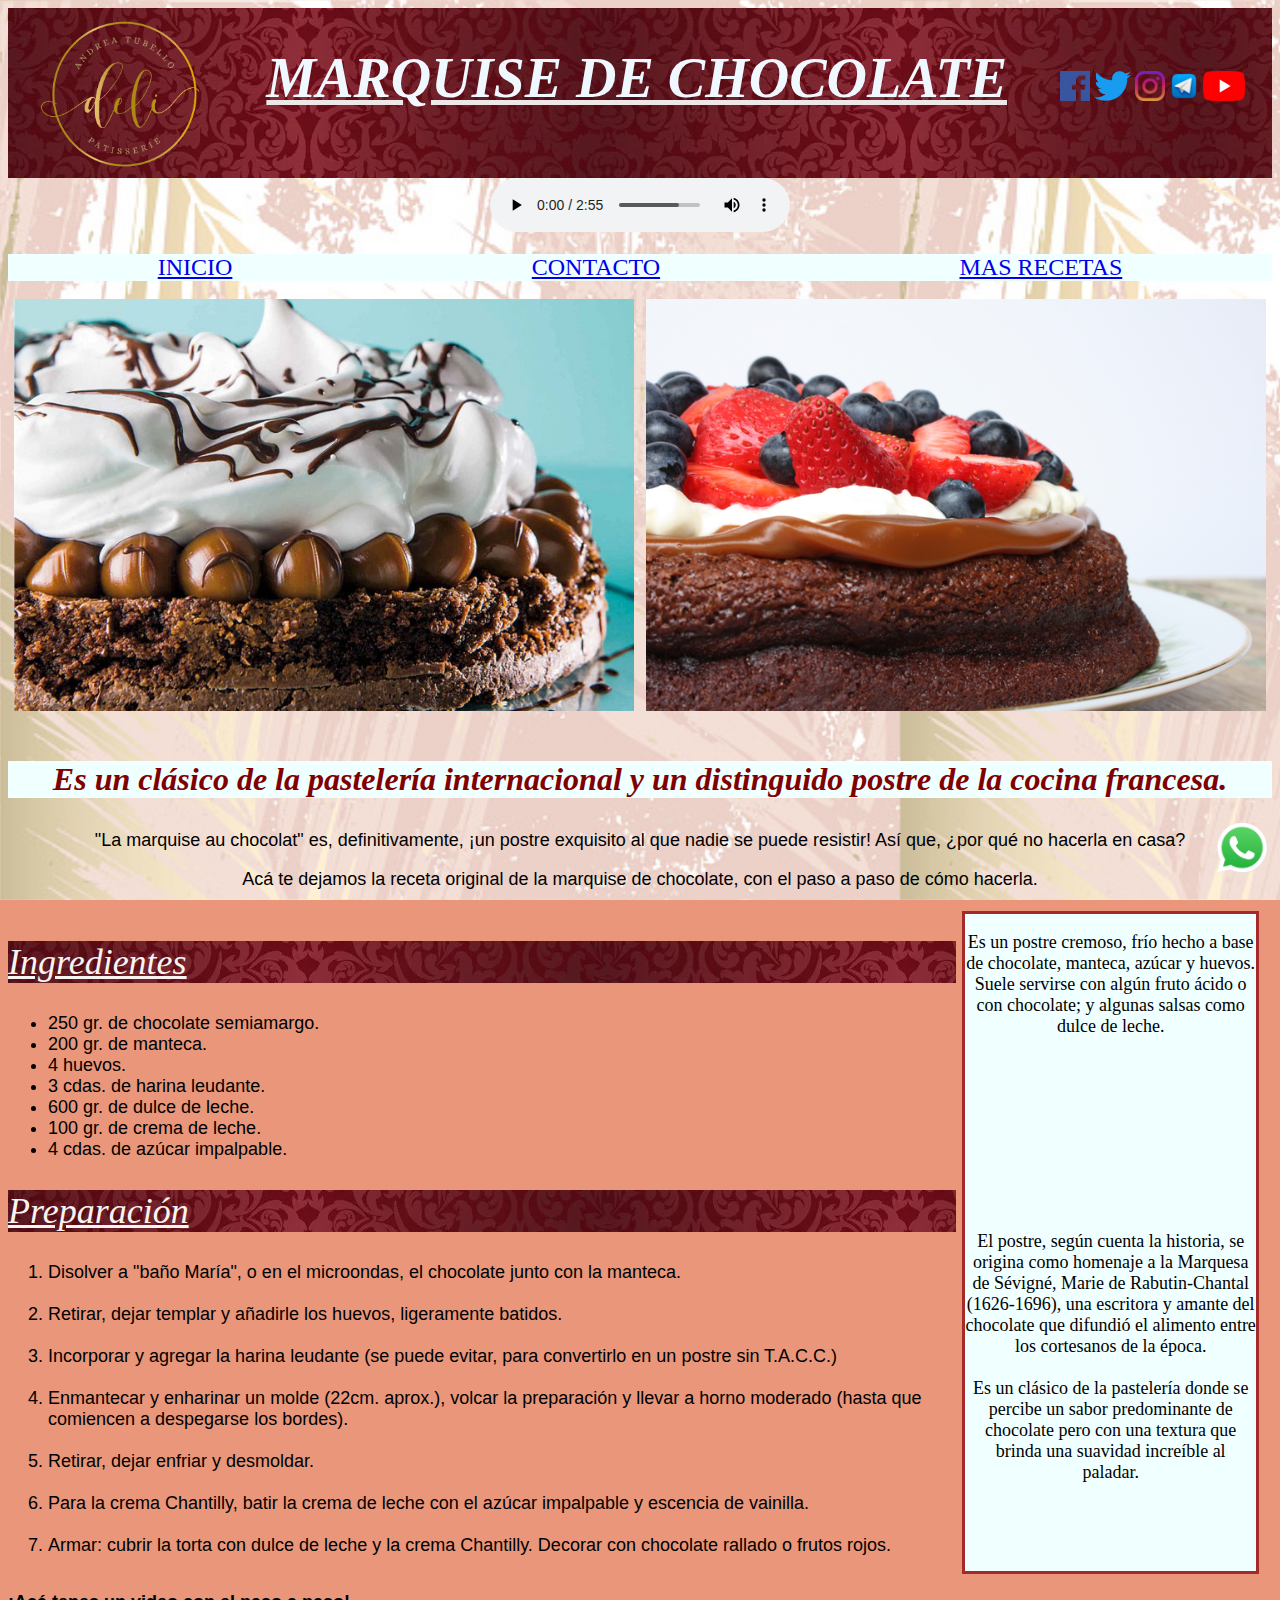
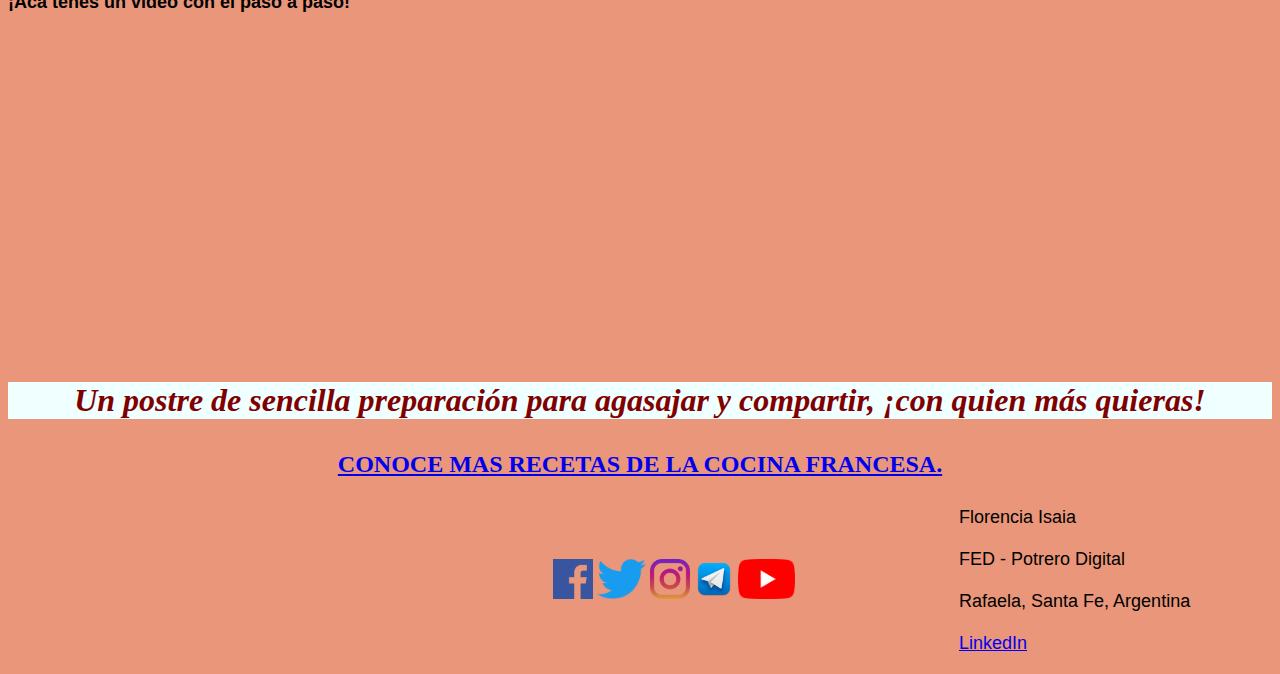
==== commit 8451f420: "Add files via upload" ====
--- a/index.html
+++ b/index.html
@@ -11,7 +11,7 @@
 <body>
     <header>
         <img src="./Imagenes/logo.png" alt="Logo" id="logo">
-        <center><h1>Marquise de chocolate</h1></center>
+        <center><h1>MARQUISE DE CHOCOLATE</h1></center>
         <div class="enlaces">
             <a href="https://www.facebook.com/" target="_blank"><img src="./Imagenes/facebook.png" height= 30px alt="Facebook"></a>
             <a href="https://twitter.com/home" target="_blank"><img src="./Imagenes/twitter.png" height= 30px alt="Twitter"></a>
@@ -26,17 +26,18 @@
 
     <nav>
         <div id="recetas">
-            <a href="https://elgourmet.com/receta/macarrones-de-osvaldo-gross" target="_blank">Macarons</a>
-            <a href="https://elgourmet.com/receta/eclairs-con-pastelera-de-chocolate-al-cointreau" target="_blank">Eclairs</a>
-            <a href="https://elgourmet.com/receta/pain-au-chocolat-por-juan-manuel-herrera" target="_blank">Pain au chocolat</a>
-            <a href="https://elgourmet.com/receta/creme-brulee-4" target="_blank">Creme brulee</a>
+            <a href="index.html">INICIO</a>
+            <a href="contactos.html">CONTACTO</a>
+            <a href="recetas">MAS RECETAS</a>
         </div>
     </nav>
     
     <section>
         <br>
-        <img src= ./Imagenes/marquise1.jpg width="600" height="450" alt="Marquise de chocolate.">
-        <img src="./Imagenes/marquise2.jpg" width="727" height="450" alt="Marquise de chocolate.">
+        <div id="fotos">
+            <img id= "img1" src= ./Imagenes/marquise1.jpg  alt="Marquise de chocolate.">
+            <img id = "img2" src="./Imagenes/marquise2.jpg"  alt="Marquise de chocolate.">
+        </div>
         <br>
         <h3 class="subt">Es un clásico de la pastelería internacional y un distinguido postre de la cocina francesa. </h3>
         <div class="intro">
@@ -99,7 +100,7 @@
     </section>
 
     <center><h3 class="subt">Un postre de sencilla preparación para agasajar y compartir, ¡con quien más quieras! </h3></center>
-        <center><b class="enlace"><a href="https://cocinafrancia.com/" target="_blank">Conocé más recetas de la cocina francesa.</a></b></center>
+        <center><b class="enlace"><a href="https://cocinafrancia.com/" target="_blank">CONOCE MAS RECETAS DE LA COCINA FRANCESA.</a></b></center>
         <br>
 
     <footer>
--- a/CSS/estilos.css
+++ b/CSS/estilos.css
@@ -2,17 +2,20 @@
 
 header {
     background-image: url(../Imagenes/imagen_fondo_titulo.jpg);
-    height: 190px;
+    height: 3%;
     display:flex;
     justify-content: space-between;
-    justify-content: space-around;}
+    justify-content: space-around;
+    flex-wrap: wrap;}
 
 #logo {
-    height: 180px;}
+    height: 170px;}
 
-h1 {font-family: Monotype Corsiva; 
-    font-size: 70px; 
-    font: weight 500; 
+@import url('https://fonts.googleapis.com/css2?family=Cinzel&display=swap');
+
+h1 {font-family: 'Cinzel', serif; 
+    font-size: 350%; 
+    font: weight 50; 
     font-style:italic; 
     color: aliceblue;
     text-decoration:solid;
@@ -21,23 +24,37 @@
 
 .enlaces {
     background-color:inherit;
-    size: 30px;
-    margin-top: 68px;
-    margin-bottom: 80px;}
+    size: 2%;
+    margin-top: 5%;
+    margin-bottom: 5%;}
 
 nav {color:maroon; 
     background-color: azure; 
     font-size:x-large; 
-    font-weight:bolder; 
-    font-style: italic; 
-    font-family: 'Times New Roman', Times, serif; 
+    font-weight:lighter;  
+    font-family: 'Cinzel', serif; 
     text-align: center;}
 
 #recetas {
     display: flex;
     justify-content: space-around;
     flex-grow: 1;
+    flex-wrap: wrap;}
+
+a:hover {
+    color: blueviolet;
+    font-size:xx-large;
 }
+
+#fotos {
+    height: 25%;
+    display: flex;
+    justify-content:space-around;
+    box-sizing: content-box;
+}
+
+#img1 { width: 49%;}
+#img2 { width: 49%;}
 
 .subt {color:maroon; 
     background-color: azure; 
@@ -56,21 +73,27 @@
 
 #main {
     display: flex;
-    height: 800px;
-    overflow: auto;}
+    height: 20%;
+    overflow: auto;
+    flex-wrap: wrap;}
+
+@import url('https://fonts.googleapis.com/css2?family=Cormorant:wght@300&display=swap');
 
 aside {
-    width: 350px;
+    width: 23%;
     background-color: azure;
     justify-content: space-around;
-    margin-left: 10px;
+    justify-content: flex-end;
+    margin-left: 0.5%;
     border-style: solid;
     border-color: brown;
     font-size:large; 
     font-weight: 200; 
-    font-family: Arial, Helvetica, sans-serif; 
+    font-family: 'Cormorant', serif; 
     font-style: normal; 
-    text-align:center;}
+    text-align:center;
+    padding: auto;
+}
 
 .text {font-size:large; 
     font-weight: 700; 
@@ -80,12 +103,12 @@
 
 .subtitulo {color:rgb(248, 244, 242); 
     background-image: url(../Imagenes/imagen_fondo_titulo.jpg) ; 
-    font-size: 40px; 
-    font-family:Monotype Corsiva; 
+    font-size: 200%; 
+    font-family: 'Cinzel', serif; 
     font-weight: 500; 
     font-style:oblique; 
     text-align: left; 
-    text-decoration:underline; }
+    text-decoration:underline;}
 
 .listas {font-size:large; 
     font-weight: 300; 
@@ -93,21 +116,22 @@
     font-style: normal; 
     text-align:left;
     justify-content: flex-start;
-    flex-grow: 3;
+    width: 75%;
     overflow: auto;}
 
-.enlace {font-size: large; 
-    font-family: Arial, Helvetica, sans-serif; 
-    font-style: italic;}
+.enlace {font-size: x-large; 
+    font-family: 'Cinzel', serif; 
+}
 
 footer {
     background-color: inherit;
-    height: 190px;
+    height: 3%;
     display:flex;
     justify-content: space-between;
     justify-content: space-around;
     align-items: center;
-    flex-grow: 3;}
+    flex-grow: 3;
+    flex-wrap: wrap;}
 
 #datos {
     font-size:large; 
@@ -117,5 +141,5 @@
     text-align:left;}
 
 #wpp {position: fixed; 
-    bottom: 25px; 
-    right: 25px;}+    bottom: 3%; 
+    right: 1%;}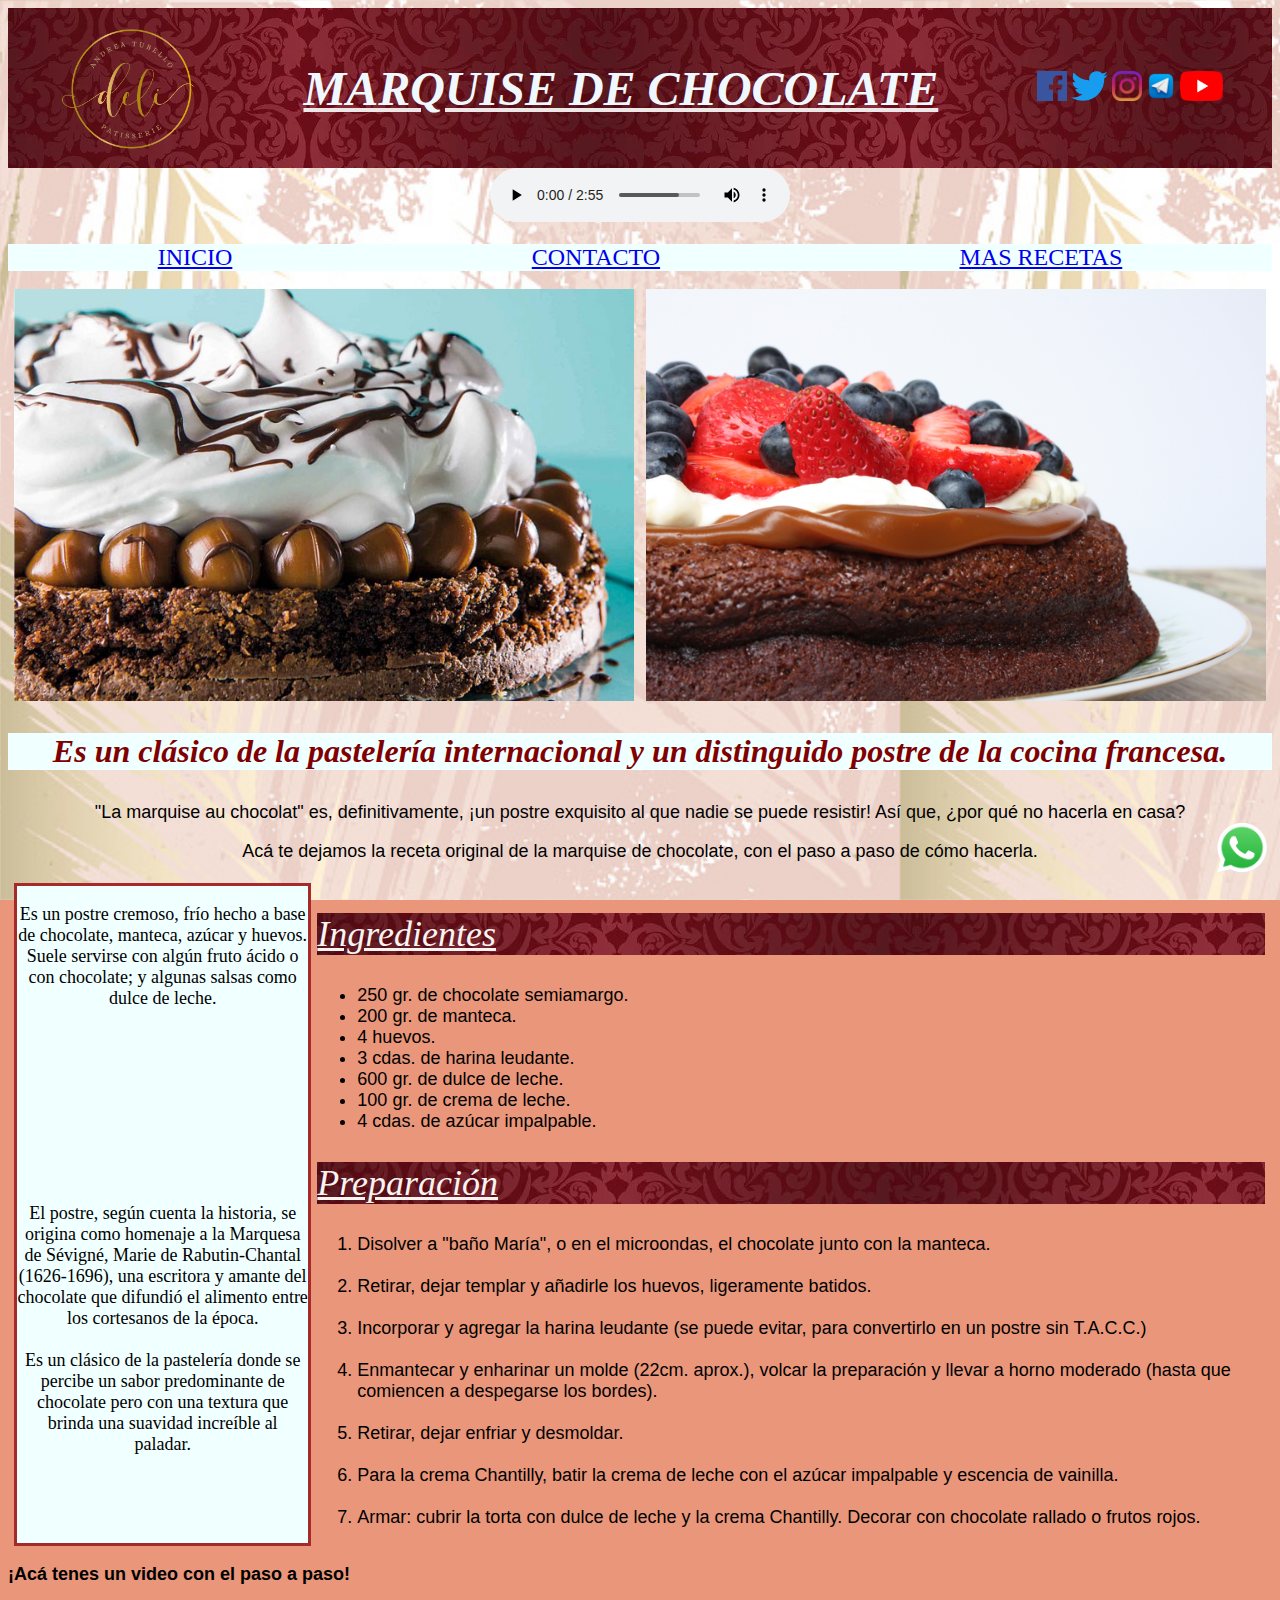
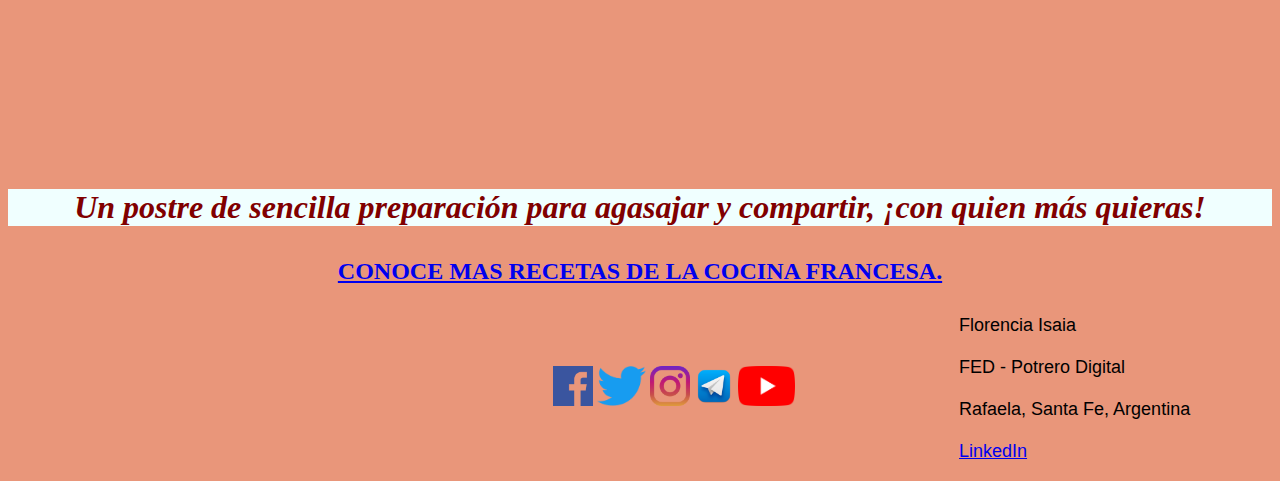
==== commit 8f902d29: "Add files via upload" ====
--- a/index.html
+++ b/index.html
@@ -3,6 +3,9 @@
 <head>
     <meta charset="UTF-8">
     <meta http-equiv="X-UA-Compatible" content="IE=edge">
+    <meta name="description" content="Recetas de cocina francesa">
+    <meta name="keywords" content="chocolate, postre, dulce, francesa, torta, marquise, dulce de leche, internacional">
+    <meta name="author" content="Potrero Digital">
     <meta name="viewport" content="width=device-width, initial-scale=1.0">
     <title>Marquise de chocolate</title>
     <link rel="stylesheet" href="./CSS/estilos.css">
@@ -21,7 +24,7 @@
         </div>
     </header>
 
-    <center><audio controls autoplay loop src="./Audio/audio_frances.mp3" id="rep"></audio></center>
+    <center><audio id="audio" controls autoplay loop src="./Audio/audio_frances.mp3" id="rep"></audio></center>
     <br>
 
     <nav>
@@ -38,7 +41,6 @@
             <img id= "img1" src= ./Imagenes/marquise1.jpg  alt="Marquise de chocolate.">
             <img id = "img2" src="./Imagenes/marquise2.jpg"  alt="Marquise de chocolate.">
         </div>
-        <br>
         <h3 class="subt">Es un clásico de la pastelería internacional y un distinguido postre de la cocina francesa. </h3>
         <div class="intro">
             <center><p>"La marquise au chocolat" es, definitivamente, ¡un postre exquisito al que nadie se puede resistir! Así que, ¿por qué no hacerla en casa?</p></center>
@@ -48,6 +50,19 @@
     </section>
     
     <section id="main">
+        <aside>
+            <p>Es un postre cremoso, frío hecho a base de chocolate, manteca, azúcar y huevos. Suele servirse con algún fruto ácido o con chocolate; y algunas salsas como dulce de leche.
+                <br>
+                <center><iframe id="paris" src="https://www.google.com/maps/embed?pb=!1m18!1m12!1m3!1d335958.1500608494!2d2.1276779571623785!3d48.86367955632612!2m3!1f0!2f0!3f0!3m2!1i1024!2i768!4f13.1!3m3!1m2!1s0x47e613c4b02a1e15%3A0x72eabdcb3ad2bd9b!2zU8OpdmlnbsOp!5e0!3m2!1ses!2sar!4v1665780588231!5m2!1ses!2sar" width="250" style="border:0;" allowfullscreen="" loading="lazy" referrerpolicy="no-referrer-when-downgrade"></iframe></center>
+                <br>
+                El postre, según cuenta la historia, se origina como homenaje a la Marquesa de Sévigné, Marie de Rabutin-Chantal (1626-1696), una escritora y amante del chocolate que difundió el alimento entre los cortesanos de la época.
+                <br>
+                <br>
+                Es un clásico de la pastelería donde se percibe un sabor predominante de chocolate pero con una textura que brinda una suavidad increíble al paladar.
+                
+            </p>
+        </aside>
+
         <div class="listas">
             <h2 class="subtitulo">Ingredientes  </h2>
             <ul>
@@ -77,34 +92,26 @@
             </ol>
         </div>
 
-        <aside>
-            <p>Es un postre cremoso, frío hecho a base de chocolate, manteca, azúcar y huevos. Suele servirse con algún fruto ácido o con chocolate; y algunas salsas como dulce de leche.
-                <br>
-                <center><iframe src="https://www.google.com/maps/embed?pb=!1m18!1m12!1m3!1d335958.1500608494!2d2.1276779571623785!3d48.86367955632612!2m3!1f0!2f0!3f0!3m2!1i1024!2i768!4f13.1!3m3!1m2!1s0x47e613c4b02a1e15%3A0x72eabdcb3ad2bd9b!2zU8OpdmlnbsOp!5e0!3m2!1ses!2sar!4v1665780588231!5m2!1ses!2sar" width="250" style="border:0;" allowfullscreen="" loading="lazy" referrerpolicy="no-referrer-when-downgrade"></iframe></center>
-                <br>
-                El postre, según cuenta la historia, se origina como homenaje a la Marquesa de Sévigné, Marie de Rabutin-Chantal (1626-1696), una escritora y amante del chocolate que difundió el alimento entre los cortesanos de la época.
-                <br>
-                <br>
-                Es un clásico de la pastelería donde se percibe un sabor predominante de chocolate pero con una textura que brinda una suavidad increíble al paladar.
-                
-            </p>
-        </aside>
+        
     </section>
 
-    <section>
+    <section id="video">
         <br>
         <b class="text">¡Acá tenes un video con el paso a paso!</b>
         <br>
         <br>
-        <center><iframe width="560" height="315" src="https://www.youtube.com/embed/55jPCae52JI" title="YouTube video player" frameborder="0" allow="accelerometer; autoplay; clipboard-write; encrypted-media; gyroscope; picture-in-picture" allowfullscreen></iframe></center>
+        <center><iframe src="https://www.youtube.com/embed/55jPCae52JI" title="YouTube video player" frameborder="0" allow="accelerometer; autoplay; clipboard-write; encrypted-media; gyroscope; picture-in-picture" allowfullscreen></iframe></center>
     </section>
 
-    <center><h3 class="subt">Un postre de sencilla preparación para agasajar y compartir, ¡con quien más quieras! </h3></center>
+    <h3 class="subt">Un postre de sencilla preparación para agasajar y compartir, ¡con quien más quieras! </h3>
         <center><b class="enlace"><a href="https://cocinafrancia.com/" target="_blank">CONOCE MAS RECETAS DE LA COCINA FRANCESA.</a></b></center>
-        <br>
-
+        <div class="chiste">
+        <h3> O no ... </h3>
+        <iframe src="https://giphy.com/embed/CPZt4aQFbkkYU" width="480" height="347" frameBorder="0" class="giphy-embed" allowFullScreen></iframe>
+    </div>   
+    <br>
     <footer>
-        <iframe src="https://www.google.com/maps/embed?pb=!1m10!1m8!1m3!1d6821.928287324838!2d-61.49656158199565!3d-31.24941591862824!3m2!1i1024!2i768!4f13.1!5e0!3m2!1ses!2sar!4v1666917908942!5m2!1ses!2sar" height="150" style="border:0;" allowfullscreen="" loading="lazy" referrerpolicy="no-referrer-when-downgrade"></iframe></iframe>
+        <iframe id= "rafaela" src="https://www.google.com/maps/embed?pb=!1m10!1m8!1m3!1d6821.928287324838!2d-61.49656158199565!3d-31.24941591862824!3m2!1i1024!2i768!4f13.1!5e0!3m2!1ses!2sar!4v1666917908942!5m2!1ses!2sar" height="150" style="border:0;" allowfullscreen="" loading="lazy" referrerpolicy="no-referrer-when-downgrade"></iframe></iframe>
         <div class="enlaces">
             <a href="https://www.facebook.com/" target="_blank"><img src="./Imagenes/facebook.png" height= 40px alt="Facebook"></a>
             <a href="https://twitter.com/home" target="_blank"><img src="./Imagenes/twitter.png" height= 40px alt="Twitter"></a>
--- a/CSS/estilos.css
+++ b/CSS/estilos.css
@@ -3,20 +3,21 @@
 header {
     background-image: url(../Imagenes/imagen_fondo_titulo.jpg);
     height: 3%;
-    display:flex;
+    display: flex;
+    align-items: center;
     justify-content: space-between;
-    justify-content: space-around;
-    flex-wrap: wrap;}
+    justify-content: space-around;}
 
 #logo {
-    height: 170px;}
+    height: 140px;}
 
 @import url('https://fonts.googleapis.com/css2?family=Cinzel&display=swap');
 
 h1 {font-family: 'Cinzel', serif; 
-    font-size: 350%; 
-    font: weight 50; 
-    font-style:italic; 
+    font-size: 300%;  
+    font-style:italic;
+    margin-top: 5%;
+    margin-bottom: 5%;
     color: aliceblue;
     text-decoration:solid;
     text-decoration-line: underline;
@@ -33,7 +34,9 @@
     font-size:x-large; 
     font-weight:lighter;  
     font-family: 'Cinzel', serif; 
-    text-align: center;}
+    text-align: center;
+    text-decoration: none;
+}
 
 #recetas {
     display: flex;
@@ -85,6 +88,7 @@
     justify-content: space-around;
     justify-content: flex-end;
     margin-left: 0.5%;
+    margin-right: 0.5%;
     border-style: solid;
     border-color: brown;
     font-size:large; 
@@ -93,6 +97,10 @@
     font-style: normal; 
     text-align:center;
     padding: auto;
+}
+
+#paris {justify-content: stretch;
+    align-items: stretch;
 }
 
 .text {font-size:large; 
@@ -121,12 +129,13 @@
 
 .enlace {font-size: x-large; 
     font-family: 'Cinzel', serif; 
+    text-decoration: none;
 }
 
 footer {
     background-color: inherit;
     height: 3%;
-    display:flex;
+    display: flex;
     justify-content: space-between;
     justify-content: space-around;
     align-items: center;
@@ -142,4 +151,44 @@
 
 #wpp {position: fixed; 
     bottom: 3%; 
-    right: 1%;}+    right: 1%;}
+
+    @media (max-width:1653px){
+        .chiste {display: none;}
+    }
+    @media(max-width:1070px){
+        header {flex-direction: column;}
+        #main{display:block;}
+        aside {width: 96vw;}
+        .listas {width: 96.5vw;}
+        .chiste {display: none;}
+    }
+    @media (max-width:1025px){
+        footer {flex-direction: column;}
+        #datos {text-align: center;}
+        .chiste {display: none;}
+    }
+    @media (max-width:574px){
+        body {background-image: url(../Imagenes/imagen_fondo_titulo.jpg);
+            width:fit-content;}
+        header {background-image: url(../Imagenes/imagen_fondo.jpg);}
+        #logo {display: none;}
+        h1 {color: black; text-decoration: black;}
+        #recetas {flex-direction: column;
+            text-align: left;}
+        .intro {color: beige;}
+        #main {width:inherit;}
+        .subtitulo {background-image: url(../Imagenes/imagen_fondo.jpg); 
+            color: black;}
+        .listas {color:aliceblue}
+        .text {color: aliceblue;}
+        .enlace {display: none;}
+        .chiste {display:block;
+            color:maroon; 
+            background-color: azure; 
+            font-size:xx-large; 
+            font-weight:bolder; 
+            font-style: italic; 
+            font-family: 'Times New Roman', Times, serif; 
+            text-align: center;}
+    }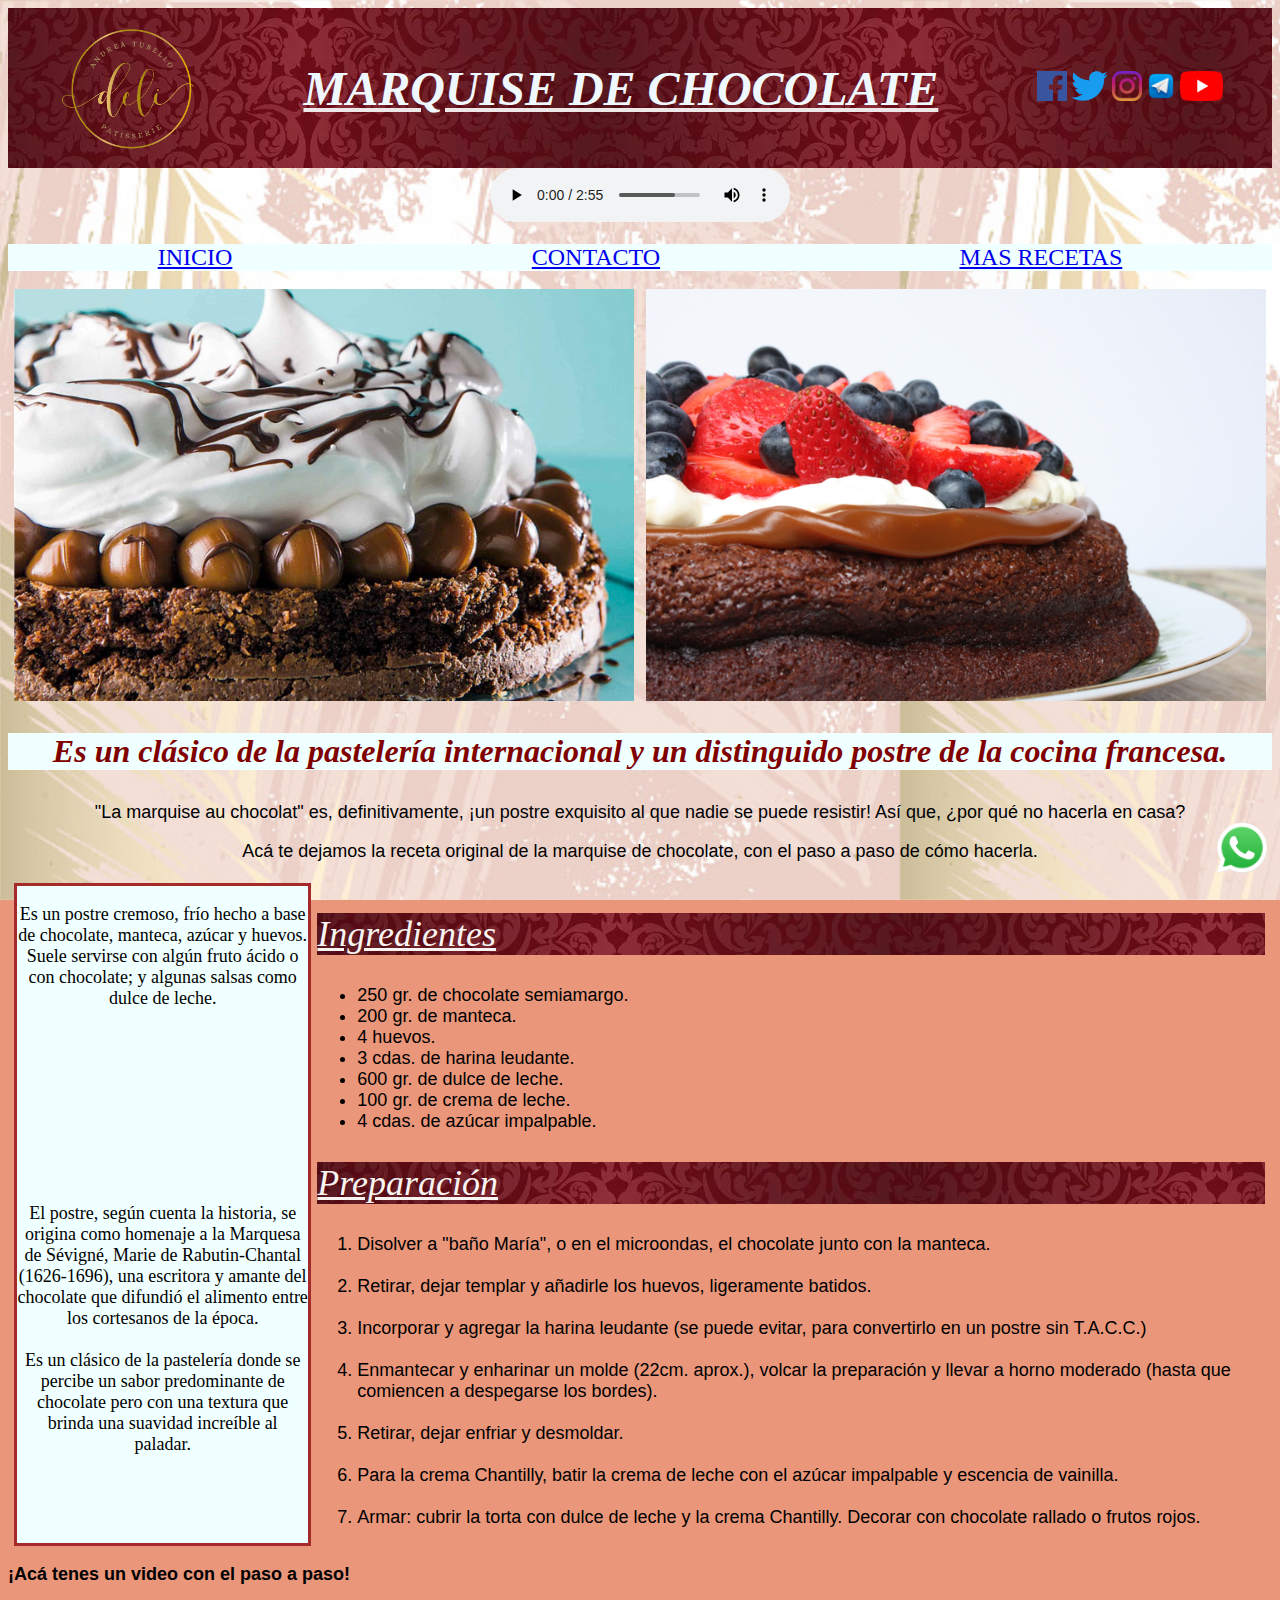
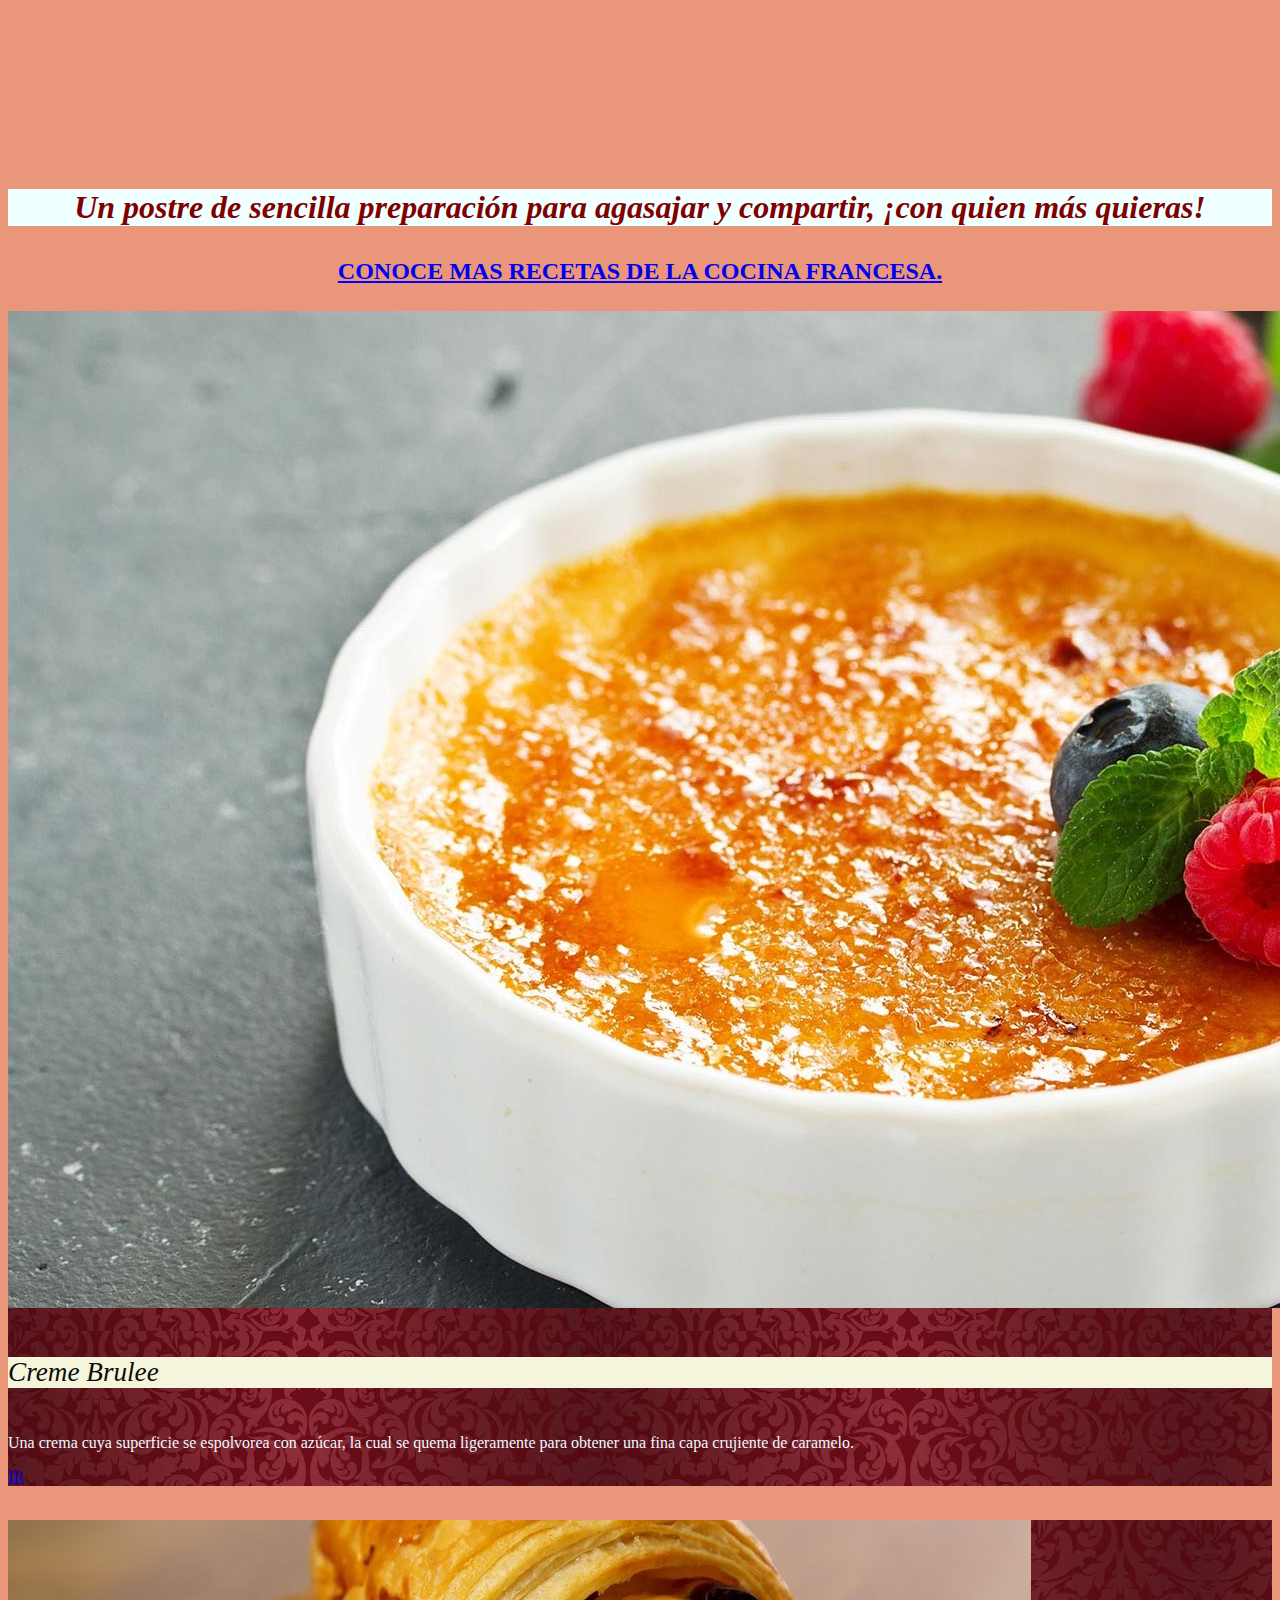
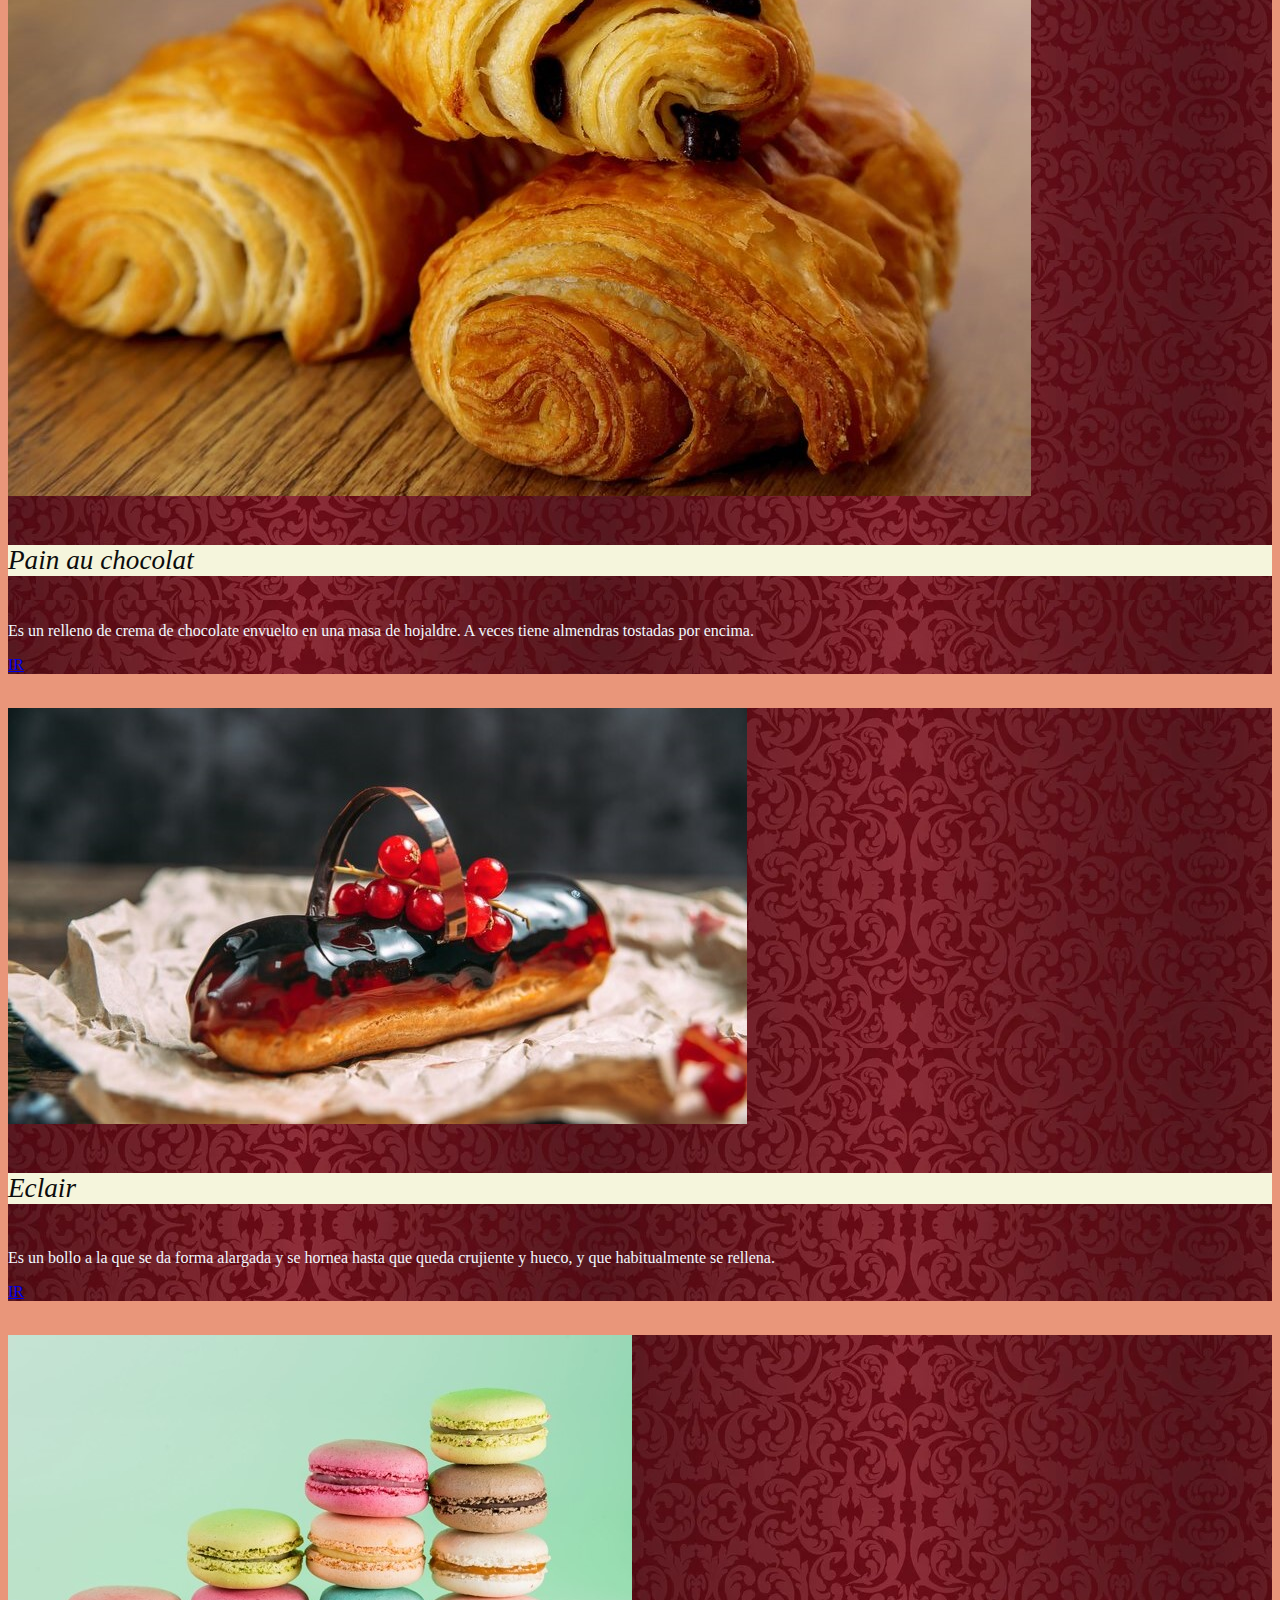
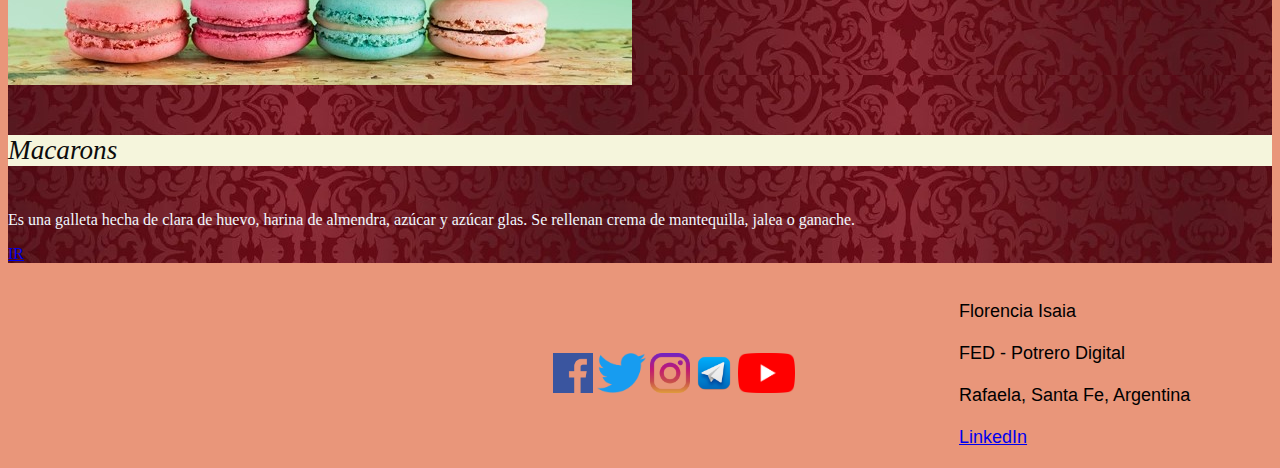
==== commit 4e18ccb4: "Add files via upload" ====
--- a/index.html
+++ b/index.html
@@ -8,6 +8,8 @@
     <meta name="author" content="Potrero Digital">
     <meta name="viewport" content="width=device-width, initial-scale=1.0">
     <title>Marquise de chocolate</title>
+    <!-- CSS only -->
+    <link href="https://cdn.jsdelivr.net/npm/bootstrap@5.2.3/dist/css/bootstrap.min.css" rel="stylesheet" integrity="sha384-rbsA2VBKQhggwzxH7pPCaAqO46MgnOM80zW1RWuH61DGLwZJEdK2Kadq2F9CUG65" crossorigin="anonymous">
     <link rel="stylesheet" href="./CSS/estilos.css">
 </head>
 
@@ -108,7 +110,56 @@
         <div class="chiste">
         <h3> O no ... </h3>
         <iframe src="https://giphy.com/embed/CPZt4aQFbkkYU" width="480" height="347" frameBorder="0" class="giphy-embed" allowFullScreen></iframe>
-    </div>   
+    </div> 
+    <br>
+    <div class="container">
+        <div class="row">
+            <div class="col-sm-12 col-md-6 col-lg-3">
+                <div class="card">
+                    <img src="./Imagenes/creme_brulee.jpg" class="card-img-top" alt="Creme Brulee">
+                    <div class="card-body">
+                        <h5 class="card-title">Creme Brulee</h5>
+                        <p class="card-text">Una crema cuya superficie se espolvorea con azúcar, la cual se quema ligeramente para obtener una fina capa crujiente de caramelo.</p>
+                        <a href="https://elgourmet.com/receta/creme-brulee-4" class="btn btn-danger" target="_blank">IR</a>
+                    </div>
+                </div>
+            </div>
+            <br>
+            <div class="col-sm-12 col-md-6 col-lg-3">
+                <div class="card">
+                    <img src="./Imagenes/pan_de_chocolate.jpg" class="card-img-top" alt="Pain au chocolat">
+                    <div class="card-body">
+                        <h5 class="card-title">Pain au chocolat</h5>
+                        <p class="card-text">Es un relleno de crema de chocolate envuelto en una masa de hojaldre. A veces tiene almendras tostadas por encima.</p>
+                        <a href="https://elgourmet.com/receta/pain-au-chocolat-por-juan-manuel-herrera" class="btn btn-danger" target="_blank">IR</a>
+                    </div>
+                </div>
+            </div>
+            <br>
+            <div class="col-sm-12 col-md-6 col-lg-3">
+                <div class="card">
+                    <img src="./Imagenes/eclair.jpg" class="card-img-top" alt="Eclair">
+                    <div class="card-body">
+                        <h5 class="card-title">Eclair</h5>
+                        <p class="card-text">Es un bollo a la que se da forma alargada y se hornea hasta que queda crujiente y hueco, y que habitualmente se rellena. </p>
+                        <a href="https://elgourmet.com/receta/eclairs-con-pastelera-de-chocolate-al-cointreau" class="btn btn-danger" target="_blank">IR</a>
+                    </div>
+                </div>
+            </div>
+            <br>
+            <div class="col-sm-12 col-md-6 col-lg-3">
+                <div class="card">
+                    <img src="./Imagenes/macarons.jpg" class="card-img-top" alt="Macarons">
+                    <div class="card-body">
+                        <h5 class="card-title">Macarons</h5>
+                        <p class="card-text">Es una galleta hecha de clara de huevo, harina de almendra, azúcar y azúcar glas. Se rellenan crema de mantequilla, jalea o ganache. </p>
+                        <a href="https://cocinerosargentinos.com/pasteleria/macarons-con-damian-betular" class="btn btn-danger" target="_blank">IR</a>
+                    </div>
+                </div>
+            </div>
+        </div>
+    </div>
+
     <br>
     <footer>
         <iframe id= "rafaela" src="https://www.google.com/maps/embed?pb=!1m10!1m8!1m3!1d6821.928287324838!2d-61.49656158199565!3d-31.24941591862824!3m2!1i1024!2i768!4f13.1!5e0!3m2!1ses!2sar!4v1666917908942!5m2!1ses!2sar" height="150" style="border:0;" allowfullscreen="" loading="lazy" referrerpolicy="no-referrer-when-downgrade"></iframe></iframe>
@@ -134,6 +185,9 @@
     </footer>
 
     <a href="https://wa.me/5493492685403" target="_blank"><img src="./Imagenes/whatsapp.png" height= 50px alt="WhatsApp" id="wpp"></a>
+    
+    <!-- JavaScript Bundle with Popper -->
+    <script src="https://cdn.jsdelivr.net/npm/bootstrap@5.2.3/dist/js/bootstrap.bundle.min.js" integrity="sha384-kenU1KFdBIe4zVF0s0G1M5b4hcpxyD9F7jL+jjXkk+Q2h455rYXK/7HAuoJl+0I4" crossorigin="anonymous"></script>
 
 </body>
 </html>--- a/CSS/estilos.css
+++ b/CSS/estilos.css
@@ -130,6 +130,24 @@
 .enlace {font-size: x-large; 
     font-family: 'Cinzel', serif; 
     text-decoration: none;
+}
+
+.card  {
+    background-image: url(../Imagenes/imagen_fondo_titulo.jpg);
+    color:aliceblue;
+    margin: 0.5rem;
+    margin-left: 0rem;
+    margin-right: 0rem;
+}
+
+.card-title {
+    background-color: beige;
+    color:rgb(12, 12, 12);  
+    font-size: 170%; 
+    font-family: 'Cinzel', serif; 
+    font-weight: 500; 
+    font-style:oblique; 
+    text-align: left; 
 }
 
 footer {
@@ -191,4 +209,9 @@
             font-style: italic; 
             font-family: 'Times New Roman', Times, serif; 
             text-align: center;}
-    }+        .card  {
+            background-image: url(../Imagenes/imagen_fondo.jpg);
+            color: black;}
+        .card-title { background-image: url(../Imagenes/imagen_fondo_titulo.jpg);
+            color:aliceblue;}
+        }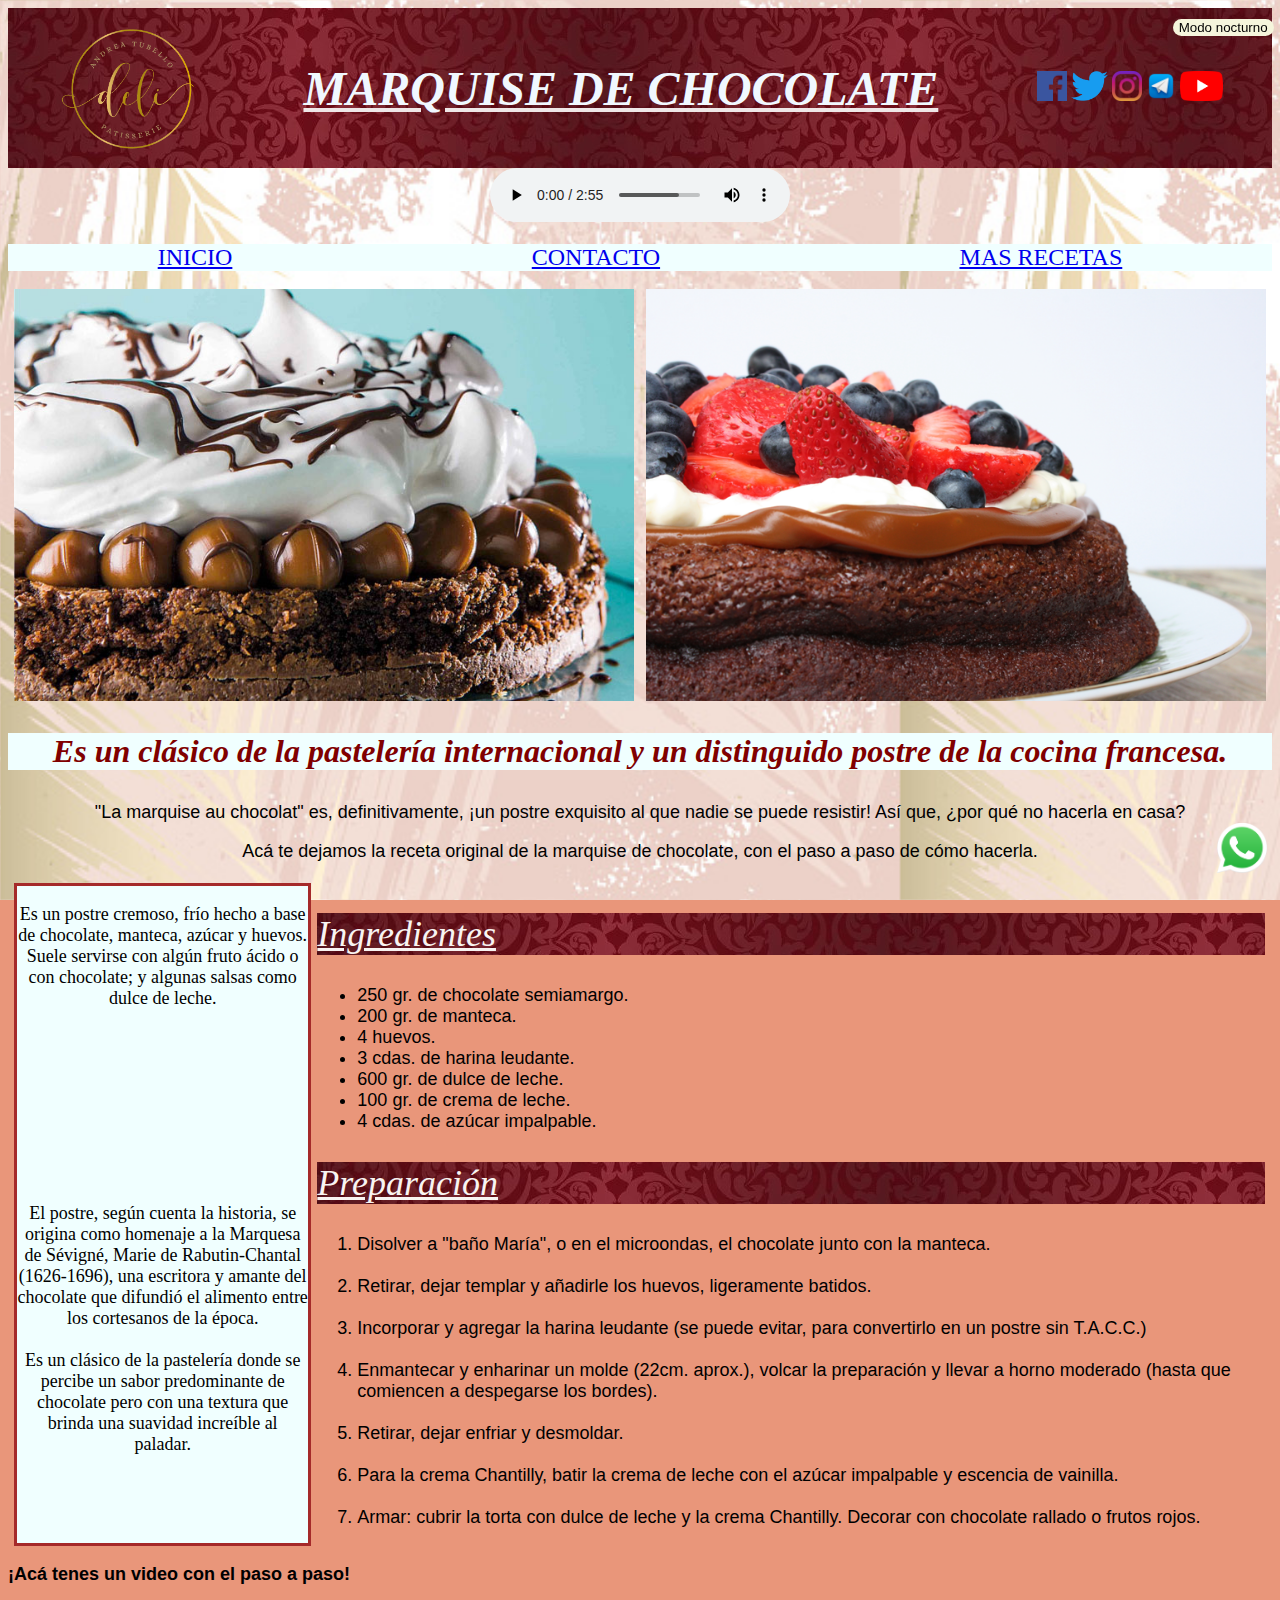
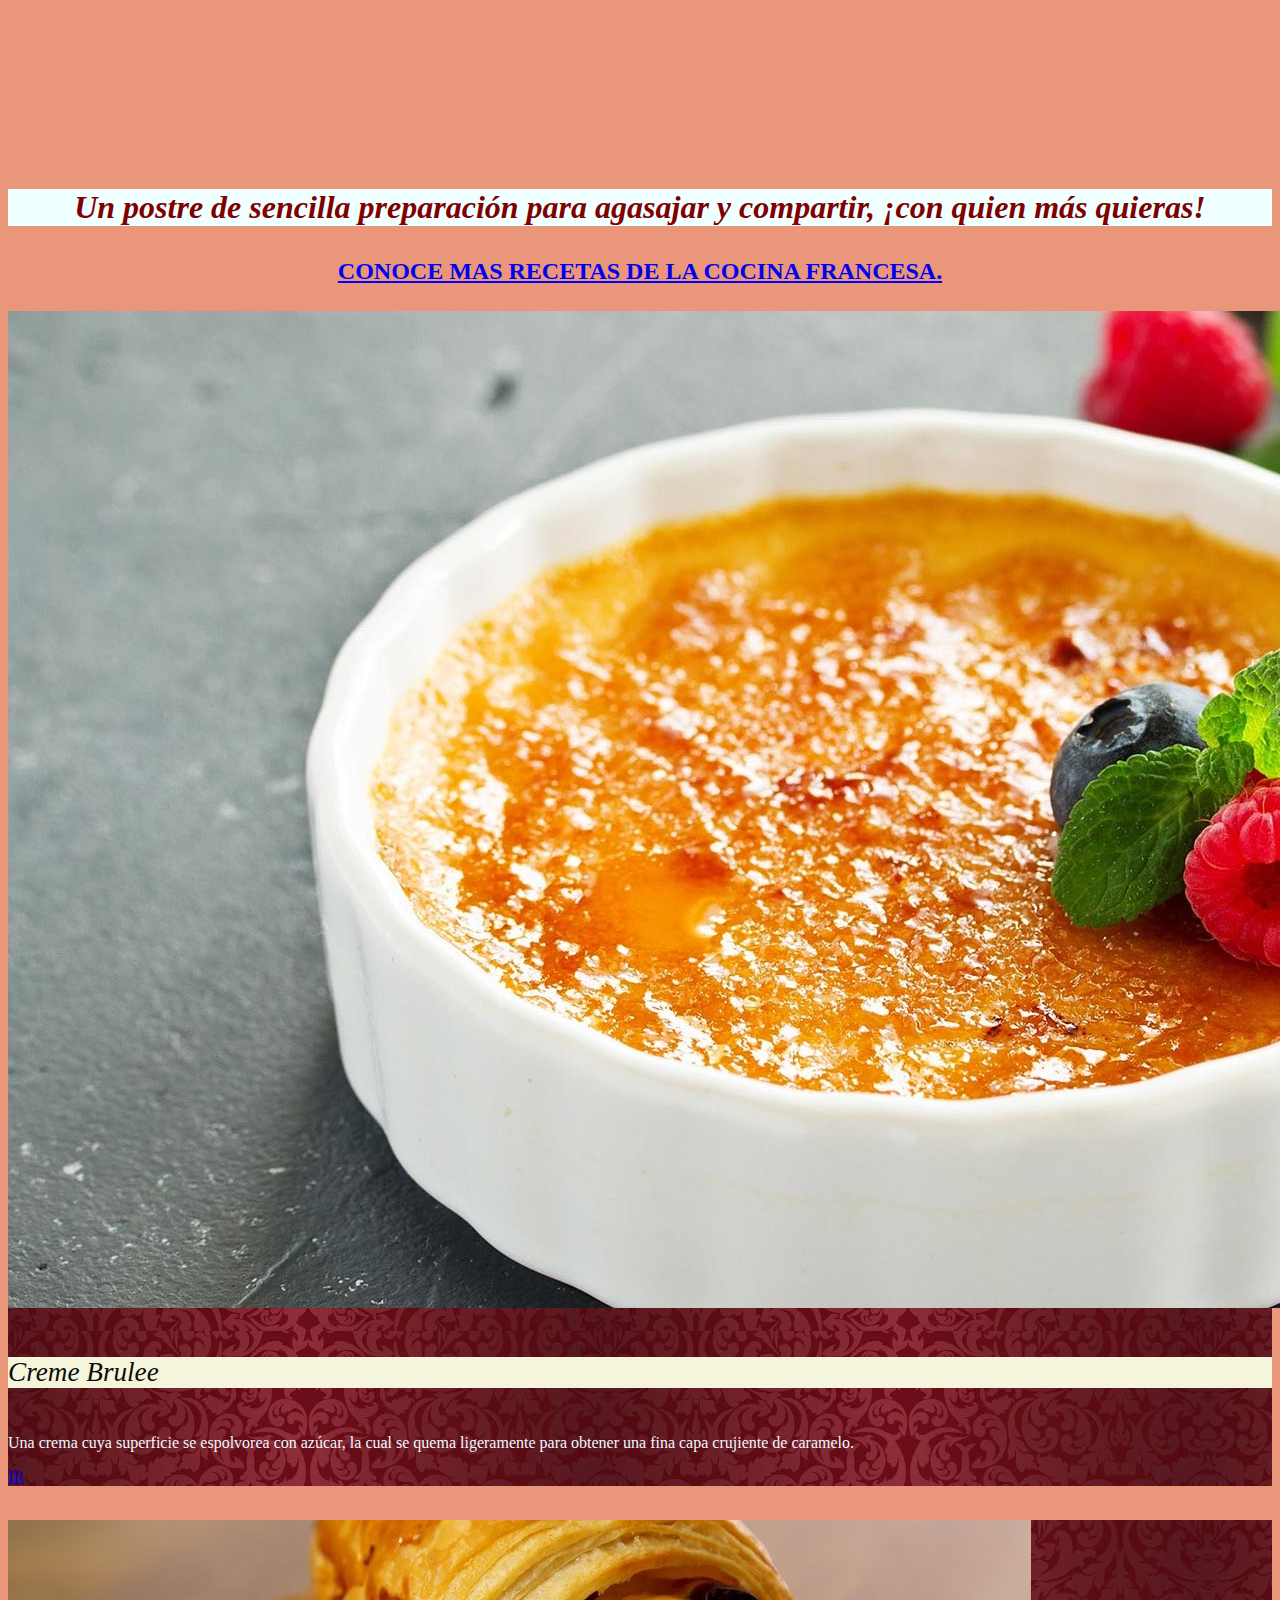
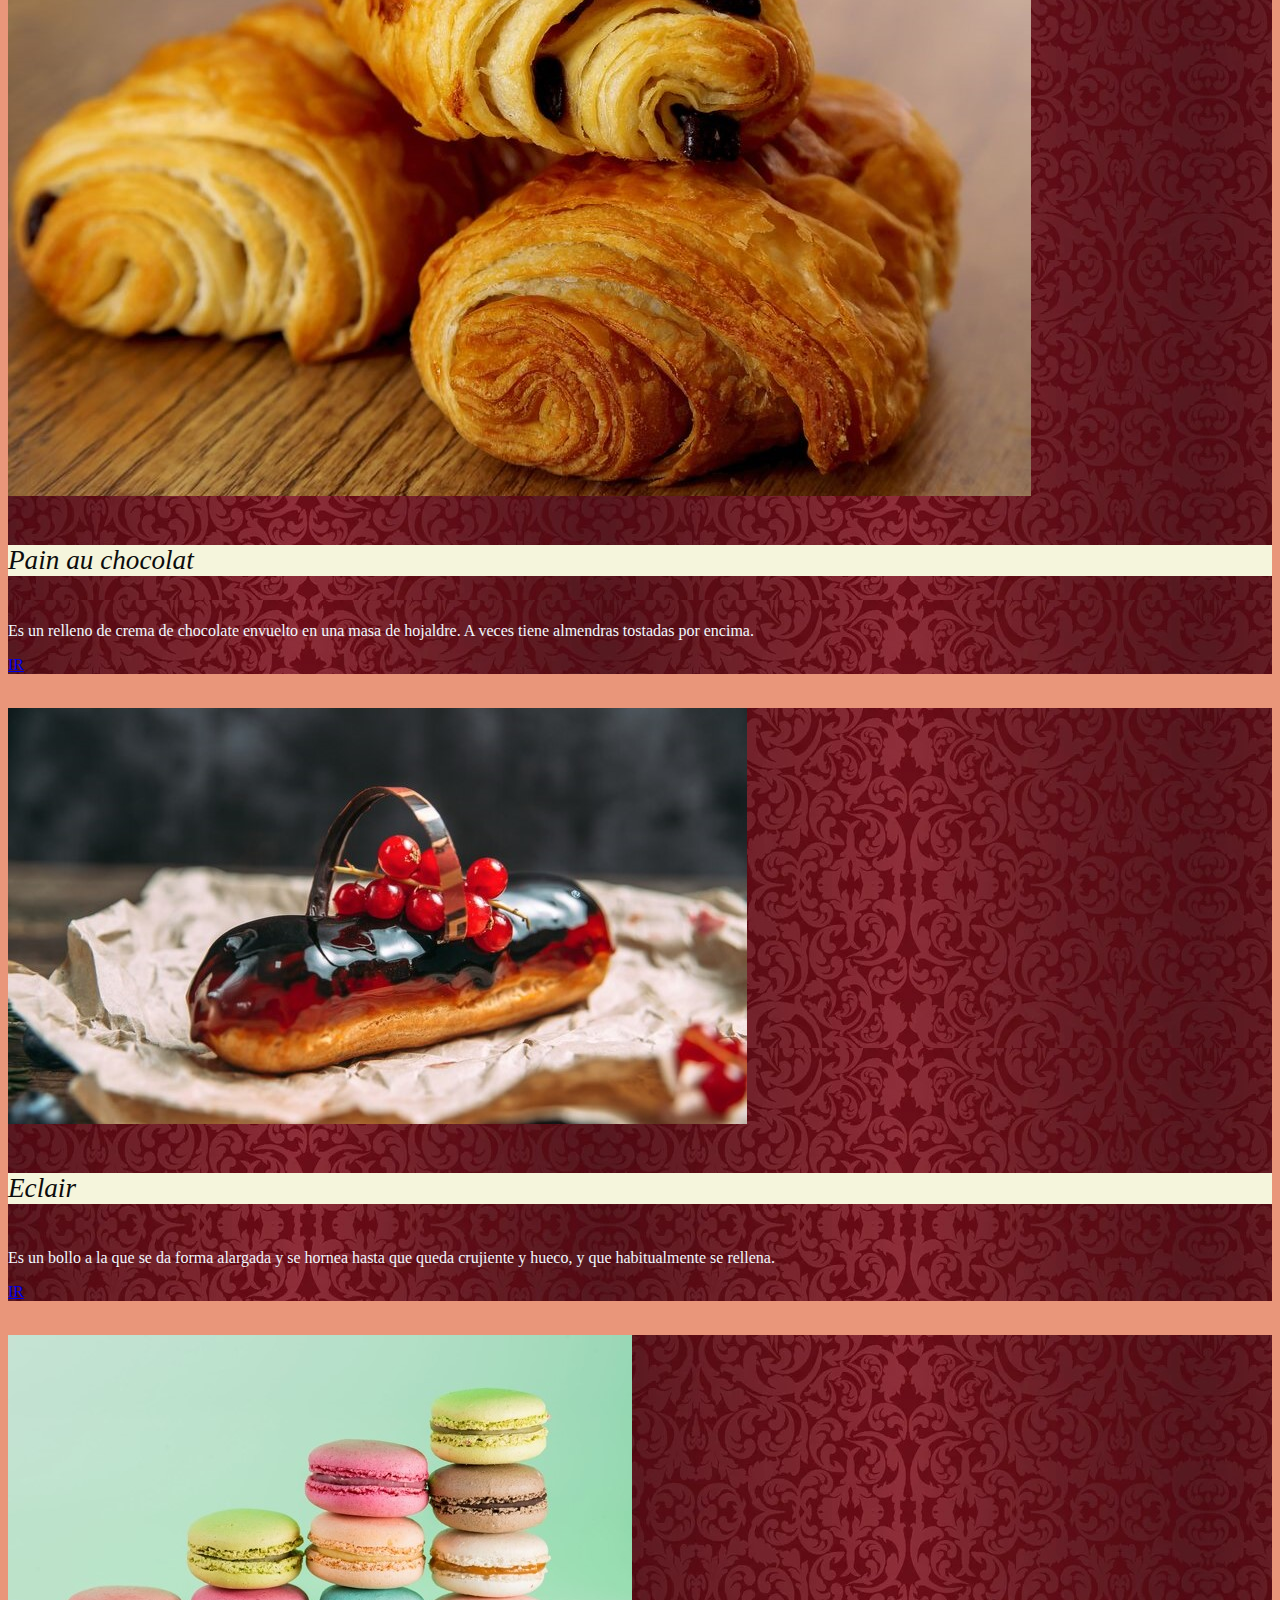
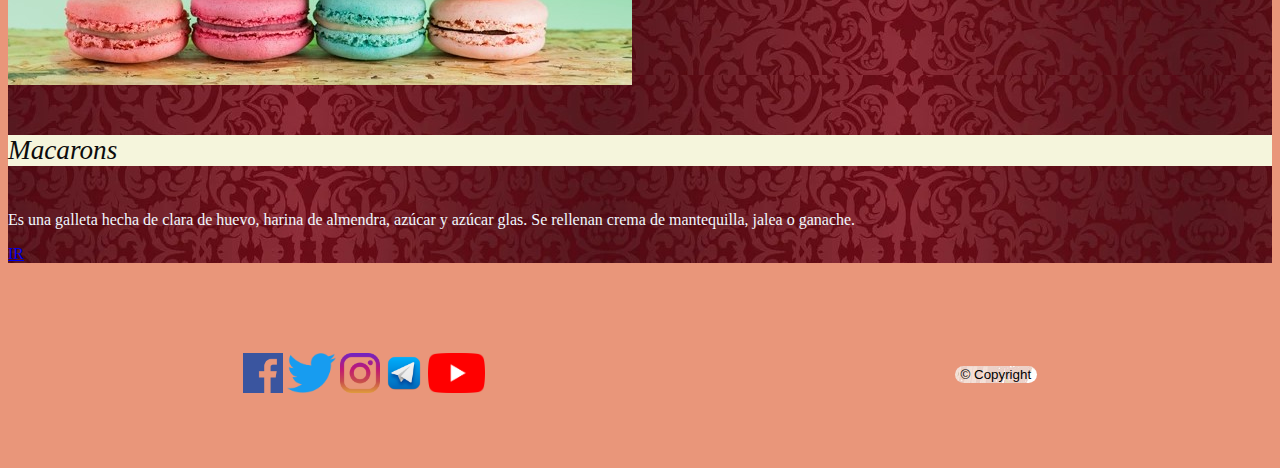
==== commit 5160eb7f: "Add files via upload" ====
--- a/index.html
+++ b/index.html
@@ -11,9 +11,12 @@
     <!-- CSS only -->
     <link href="https://cdn.jsdelivr.net/npm/bootstrap@5.2.3/dist/css/bootstrap.min.css" rel="stylesheet" integrity="sha384-rbsA2VBKQhggwzxH7pPCaAqO46MgnOM80zW1RWuH61DGLwZJEdK2Kadq2F9CUG65" crossorigin="anonymous">
     <link rel="stylesheet" href="./CSS/estilos.css">
+    <script> alert ("¡Bienvenido/a!                                                                                     Espero que disfrutes de esta magnífica receta, adelante...")</script>
 </head>
 
 <body>
+    <button id="boton" onclick = "nocturno()">Modo nocturno</button>
+
     <header>
         <img src="./Imagenes/logo.png" alt="Logo" id="logo">
         <center><h1>MARQUISE DE CHOCOLATE</h1></center>
@@ -27,24 +30,25 @@
     </header>
 
     <center><audio id="audio" controls autoplay loop src="./Audio/audio_frances.mp3" id="rep"></audio></center>
+
     <br>
 
-    <nav>
+    <nav Id="nav">
         <div id="recetas">
             <a href="index.html">INICIO</a>
             <a href="contactos.html">CONTACTO</a>
-            <a href="recetas">MAS RECETAS</a>
+            <a href="https://cocinafrancia.com/" target="_blank">MAS RECETAS</a>
         </div>
     </nav>
     
-    <section>
+    <section id = "portada">
         <br>
         <div id="fotos">
             <img id= "img1" src= ./Imagenes/marquise1.jpg  alt="Marquise de chocolate.">
             <img id = "img2" src="./Imagenes/marquise2.jpg"  alt="Marquise de chocolate.">
         </div>
         <h3 class="subt">Es un clásico de la pastelería internacional y un distinguido postre de la cocina francesa. </h3>
-        <div class="intro">
+        <div id = "intro">
             <center><p>"La marquise au chocolat" es, definitivamente, ¡un postre exquisito al que nadie se puede resistir! Así que, ¿por qué no hacerla en casa?</p></center>
             <center><b> Acá te dejamos la receta original de la marquise de chocolate, con el paso a paso de cómo hacerla.</b></center>
             <br>
@@ -52,7 +56,7 @@
     </section>
     
     <section id="main">
-        <aside>
+        <aside id ="aside">
             <p>Es un postre cremoso, frío hecho a base de chocolate, manteca, azúcar y huevos. Suele servirse con algún fruto ácido o con chocolate; y algunas salsas como dulce de leche.
                 <br>
                 <center><iframe id="paris" src="https://www.google.com/maps/embed?pb=!1m18!1m12!1m3!1d335958.1500608494!2d2.1276779571623785!3d48.86367955632612!2m3!1f0!2f0!3f0!3m2!1i1024!2i768!4f13.1!3m3!1m2!1s0x47e613c4b02a1e15%3A0x72eabdcb3ad2bd9b!2zU8OpdmlnbsOp!5e0!3m2!1ses!2sar!4v1665780588231!5m2!1ses!2sar" width="250" style="border:0;" allowfullscreen="" loading="lazy" referrerpolicy="no-referrer-when-downgrade"></iframe></center>
@@ -65,7 +69,7 @@
             </p>
         </aside>
 
-        <div class="listas">
+        <div id="listas">
             <h2 class="subtitulo">Ingredientes  </h2>
             <ul>
                 <li>250 gr. de chocolate semiamargo.</li>
@@ -93,8 +97,6 @@
                 <li>Armar: cubrir la torta con dulce de leche y la crema Chantilly. Decorar con chocolate rallado o frutos rojos.</li>
             </ol>
         </div>
-
-        
     </section>
 
     <section id="video">
@@ -161,8 +163,7 @@
     </div>
 
     <br>
-    <footer>
-        <iframe id= "rafaela" src="https://www.google.com/maps/embed?pb=!1m10!1m8!1m3!1d6821.928287324838!2d-61.49656158199565!3d-31.24941591862824!3m2!1i1024!2i768!4f13.1!5e0!3m2!1ses!2sar!4v1666917908942!5m2!1ses!2sar" height="150" style="border:0;" allowfullscreen="" loading="lazy" referrerpolicy="no-referrer-when-downgrade"></iframe></iframe>
+    <footer id = "footer">
         <div class="enlaces">
             <a href="https://www.facebook.com/" target="_blank"><img src="./Imagenes/facebook.png" height= 40px alt="Facebook"></a>
             <a href="https://twitter.com/home" target="_blank"><img src="./Imagenes/twitter.png" height= 40px alt="Twitter"></a>
@@ -170,18 +171,7 @@
             <a href="https://telegram.org/" target="_blank"><img src="./Imagenes/telegram.png" height= 40px alt="Telegram"></a>
             <a href="https://www.youtube.com/" target="_blank"><img src="./Imagenes/youtube.png" height= 40px alt="Youtube"></a>
         </div>
-        <div id="datos">
-            Florencia Isaia
-            <br>
-            <br>
-            FED - Potrero Digital
-            <br>
-            <br>
-            Rafaela, Santa Fe, Argentina
-            <br>
-            <br>
-            <a href="https://www.linkedin.com/in/florencia-isaia-9a55151b6/?locale=en_US">LinkedIn</a>
-        </div>
+        <button onclick="copyright()">© Copyright</button>
     </footer>
 
     <a href="https://wa.me/5493492685403" target="_blank"><img src="./Imagenes/whatsapp.png" height= 50px alt="WhatsApp" id="wpp"></a>
@@ -189,5 +179,7 @@
     <!-- JavaScript Bundle with Popper -->
     <script src="https://cdn.jsdelivr.net/npm/bootstrap@5.2.3/dist/js/bootstrap.bundle.min.js" integrity="sha384-kenU1KFdBIe4zVF0s0G1M5b4hcpxyD9F7jL+jjXkk+Q2h455rYXK/7HAuoJl+0I4" crossorigin="anonymous"></script>
 
+    <script src="./JS/script.js"></script>
+
 </body>
 </html>--- a/CSS/estilos.css
+++ b/CSS/estilos.css
@@ -1,4 +1,13 @@
 body {background-color: darksalmon; background-image: url(../Imagenes/imagen_fondo.jpg); background-attachment:fixed; background-size:contain;}
+
+#boton {position: fixed; 
+    bottom: 96%; 
+    right: 0.5%;
+    background-image: none;
+    background-color: beige;
+    border-bottom: blueviolet;
+    border-radius: 10px ;
+}
 
 header {
     background-image: url(../Imagenes/imagen_fondo_titulo.jpg);
@@ -67,7 +76,7 @@
     font-family: 'Times New Roman', Times, serif; 
     text-align: center;}
 
-.intro {
+#intro {
     font-size:large; 
     font-weight: 200; 
     font-family: Arial, Helvetica, sans-serif; 
@@ -118,7 +127,7 @@
     text-align: left; 
     text-decoration:underline;}
 
-.listas {font-size:large; 
+#listas {font-size:large; 
     font-weight: 300; 
     font-family: Arial, Helvetica, sans-serif; 
     font-style: normal; 
@@ -150,22 +159,20 @@
     text-align: left; 
 }
 
+button {background-image: url(../Imagenes/imagen_fondo.jpg);
+    border-style: none;
+    border-radius: 10px;
+    box-sizing: content-box;
+}
 footer {
-    background-color: inherit;
-    height: 3%;
+    background-color: inherit; 
+    box-sizing: border-box;   
     display: flex;
     justify-content: space-between;
     justify-content: space-around;
     align-items: center;
     flex-grow: 3;
     flex-wrap: wrap;}
-
-#datos {
-    font-size:large; 
-    font-weight: 300; 
-    font-family: Arial, Helvetica, sans-serif; 
-    font-style: normal; 
-    text-align:left;}
 
 #wpp {position: fixed; 
     bottom: 3%; 
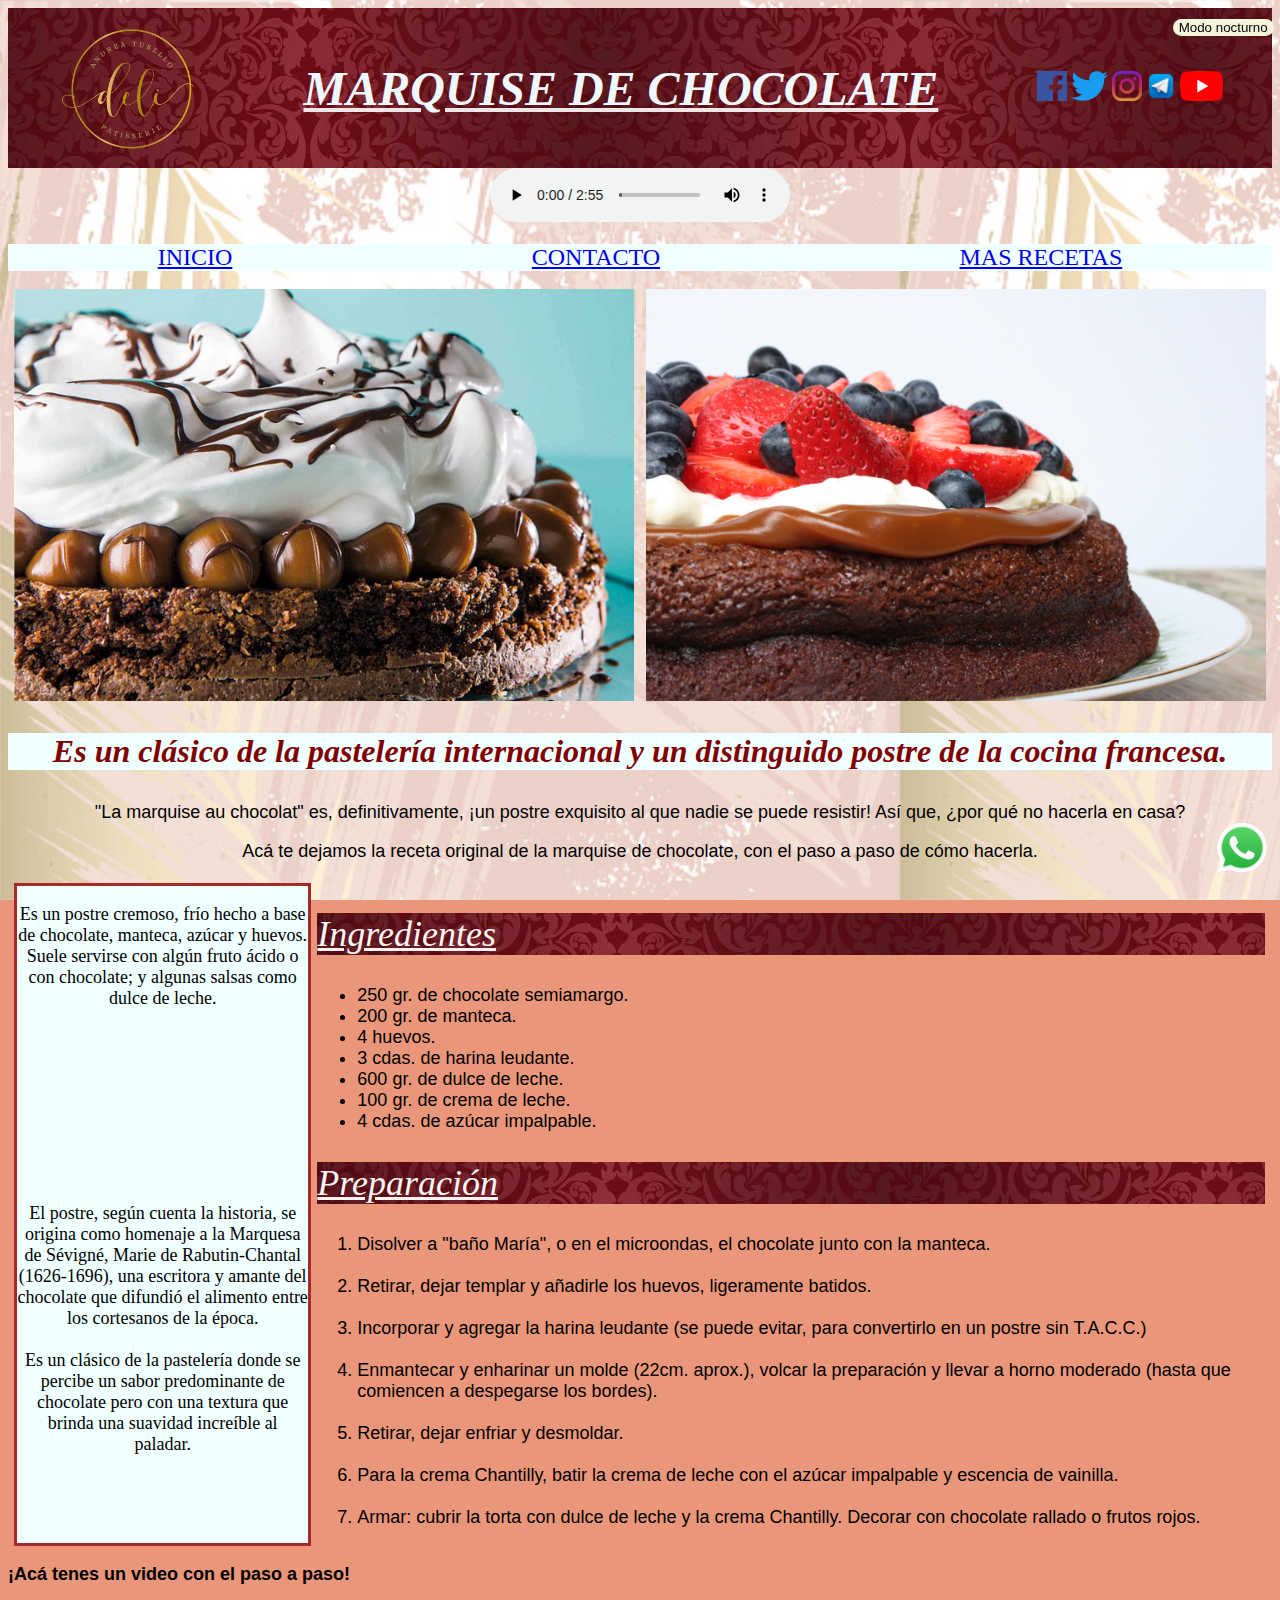
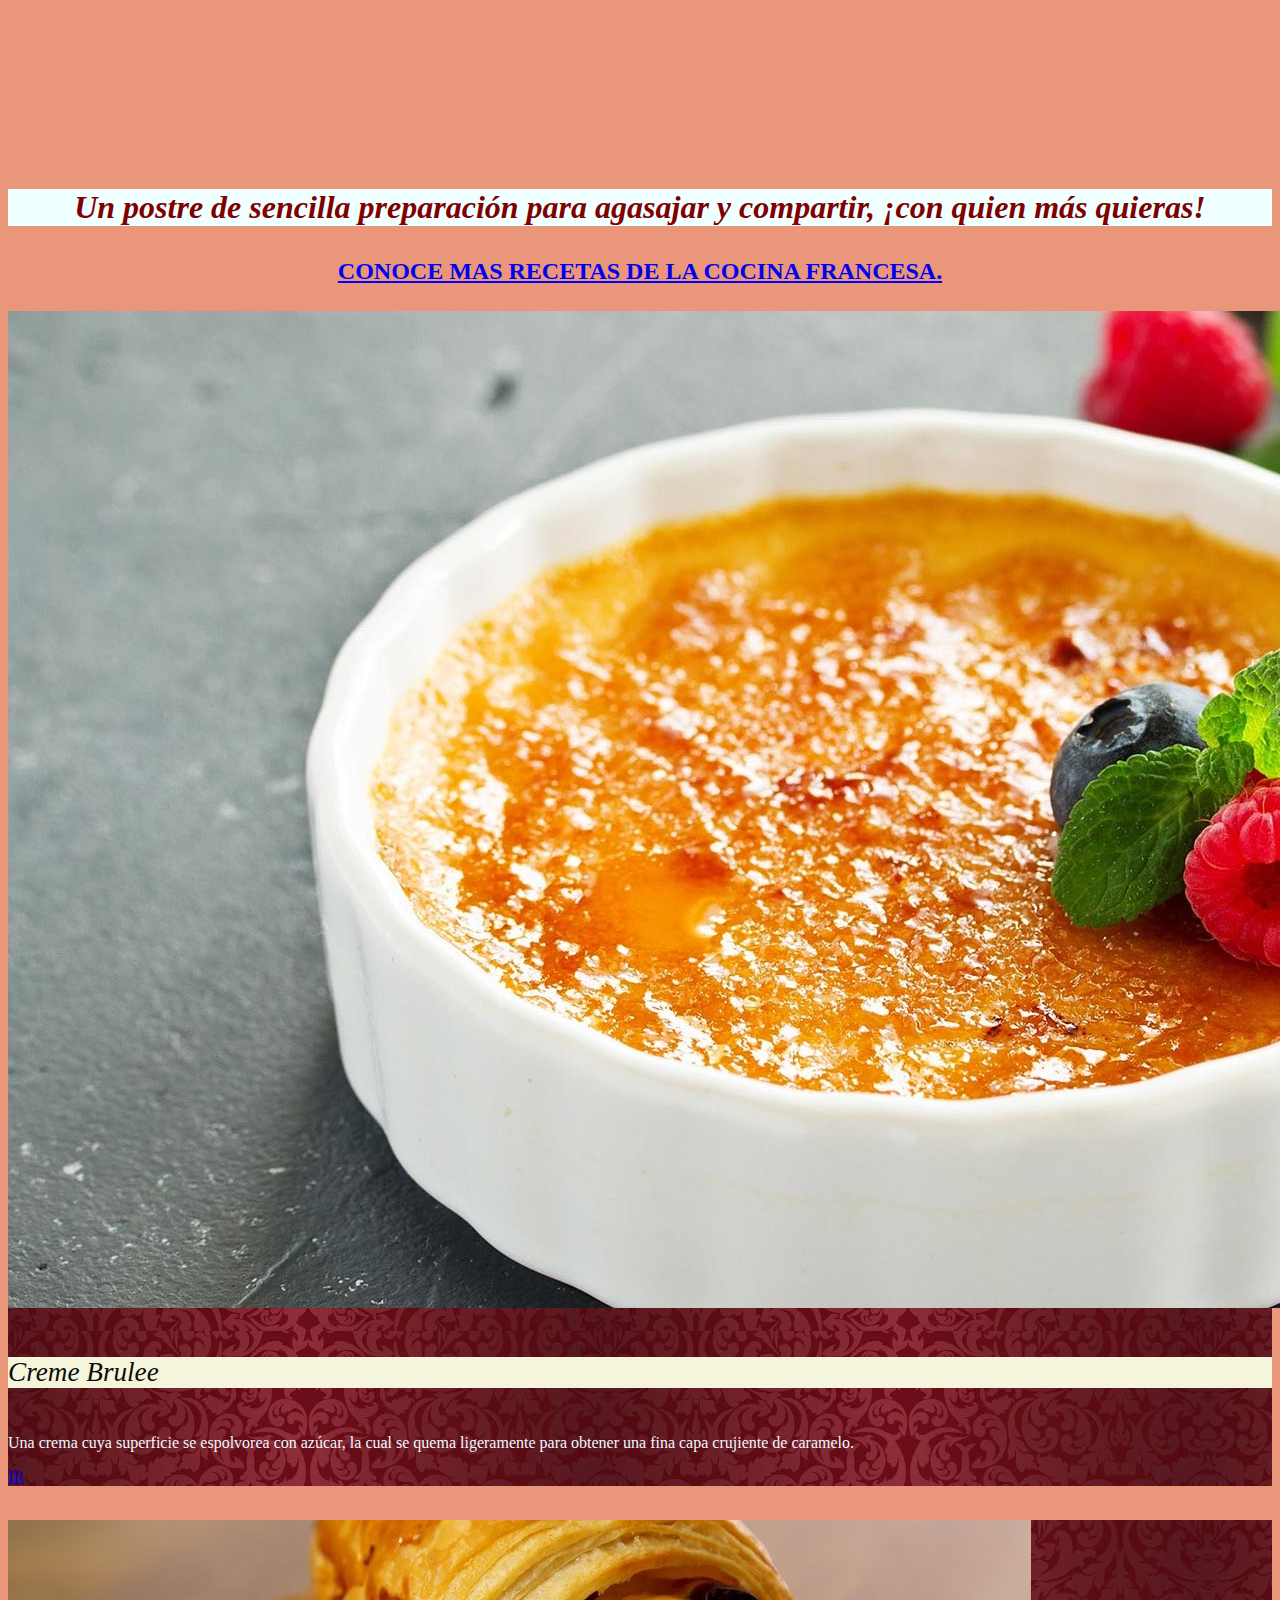
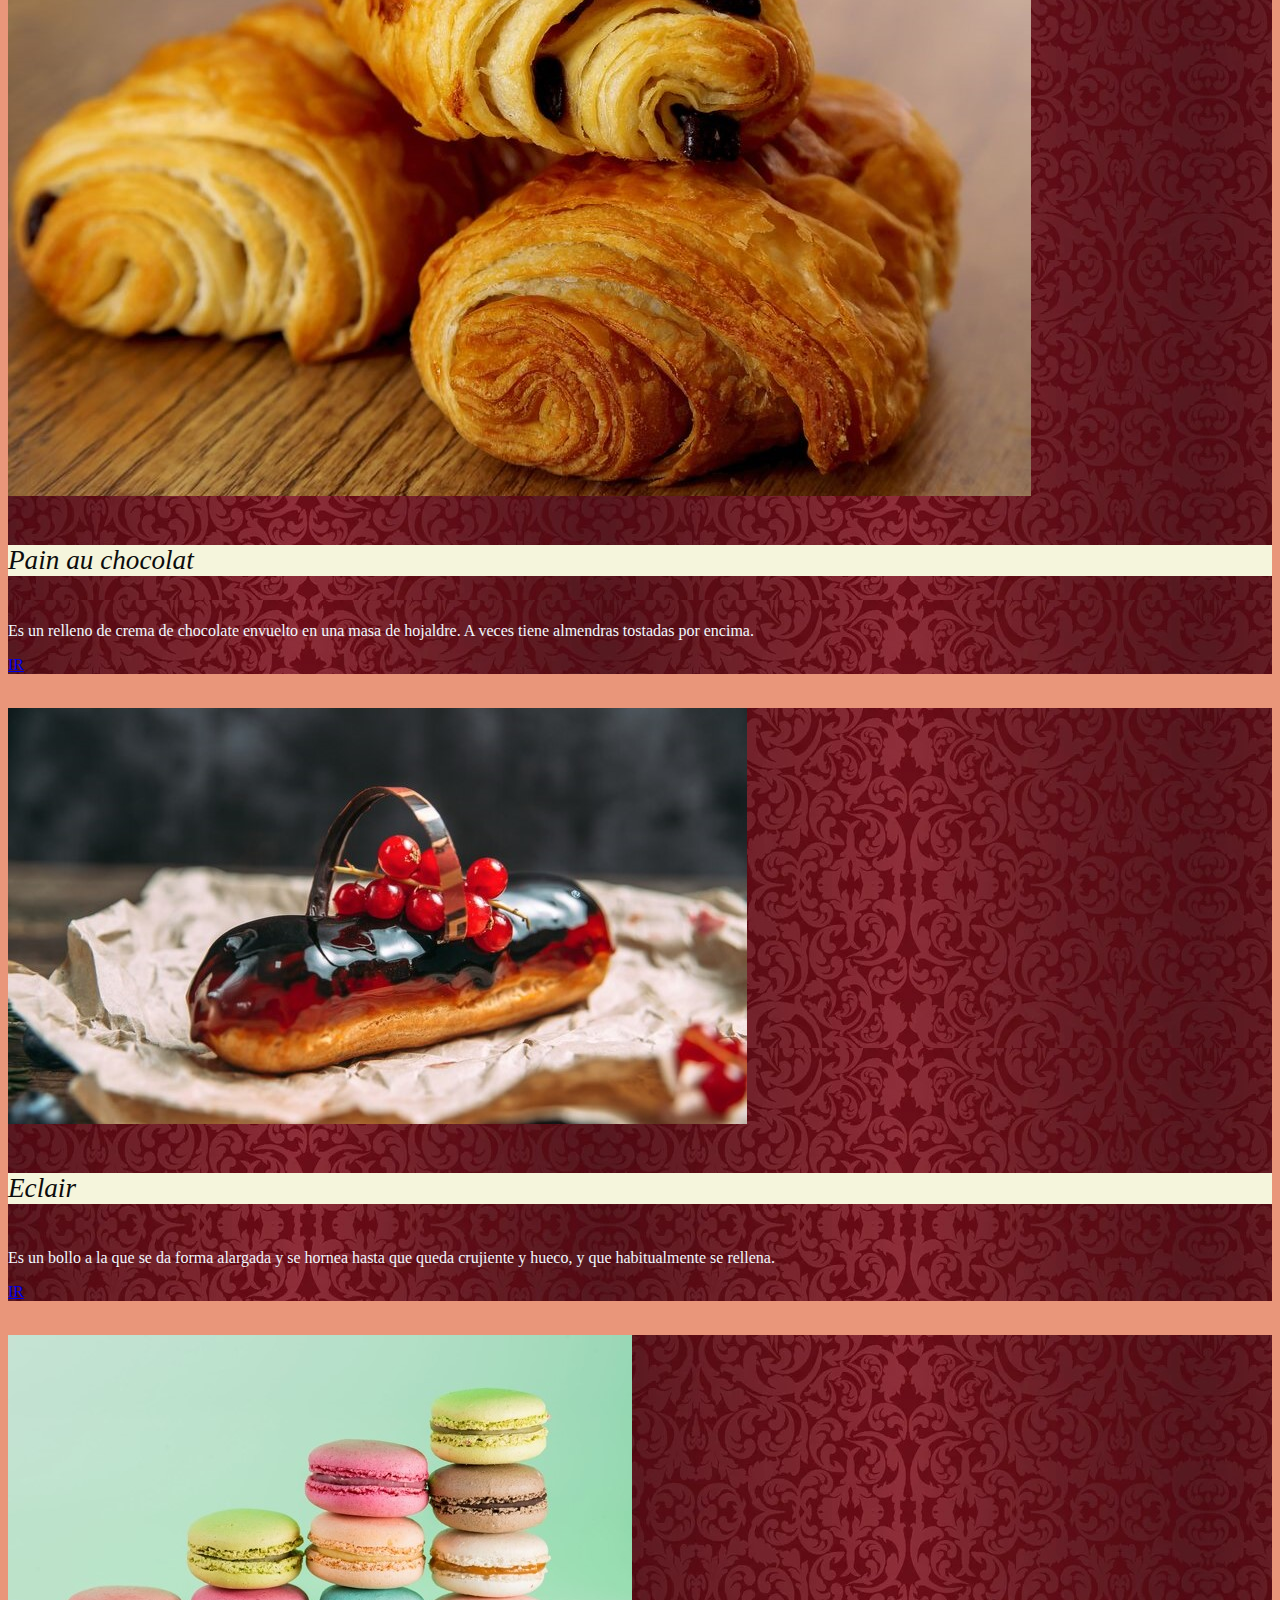
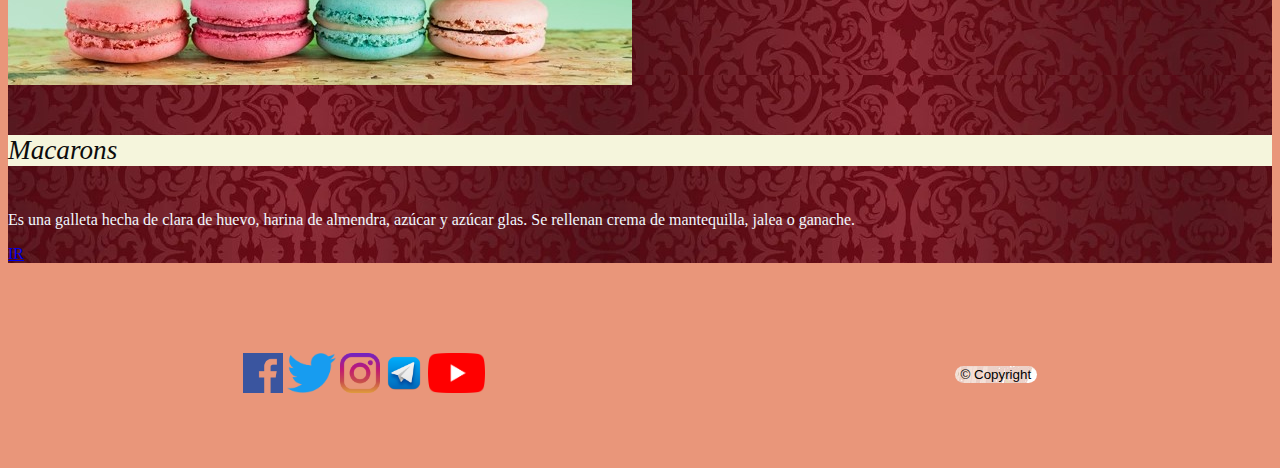
==== commit c85d8b1e: "Add files via upload" ====
--- a/index.html
+++ b/index.html
@@ -41,7 +41,7 @@
         </div>
     </nav>
     
-    <section id = "portada">
+    <section>
         <br>
         <div id="fotos">
             <img id= "img1" src= ./Imagenes/marquise1.jpg  alt="Marquise de chocolate.">
--- a/CSS/estilos.css
+++ b/CSS/estilos.css
@@ -201,11 +201,11 @@
         h1 {color: black; text-decoration: black;}
         #recetas {flex-direction: column;
             text-align: left;}
-        .intro {color: beige;}
+        #intro {color: rgb(248, 248, 239);}
         #main {width:inherit;}
         .subtitulo {background-image: url(../Imagenes/imagen_fondo.jpg); 
             color: black;}
-        .listas {color:aliceblue}
+        #listas {color:rgb(247, 250, 252)}
         .text {color: aliceblue;}
         .enlace {display: none;}
         .chiste {display:block;
